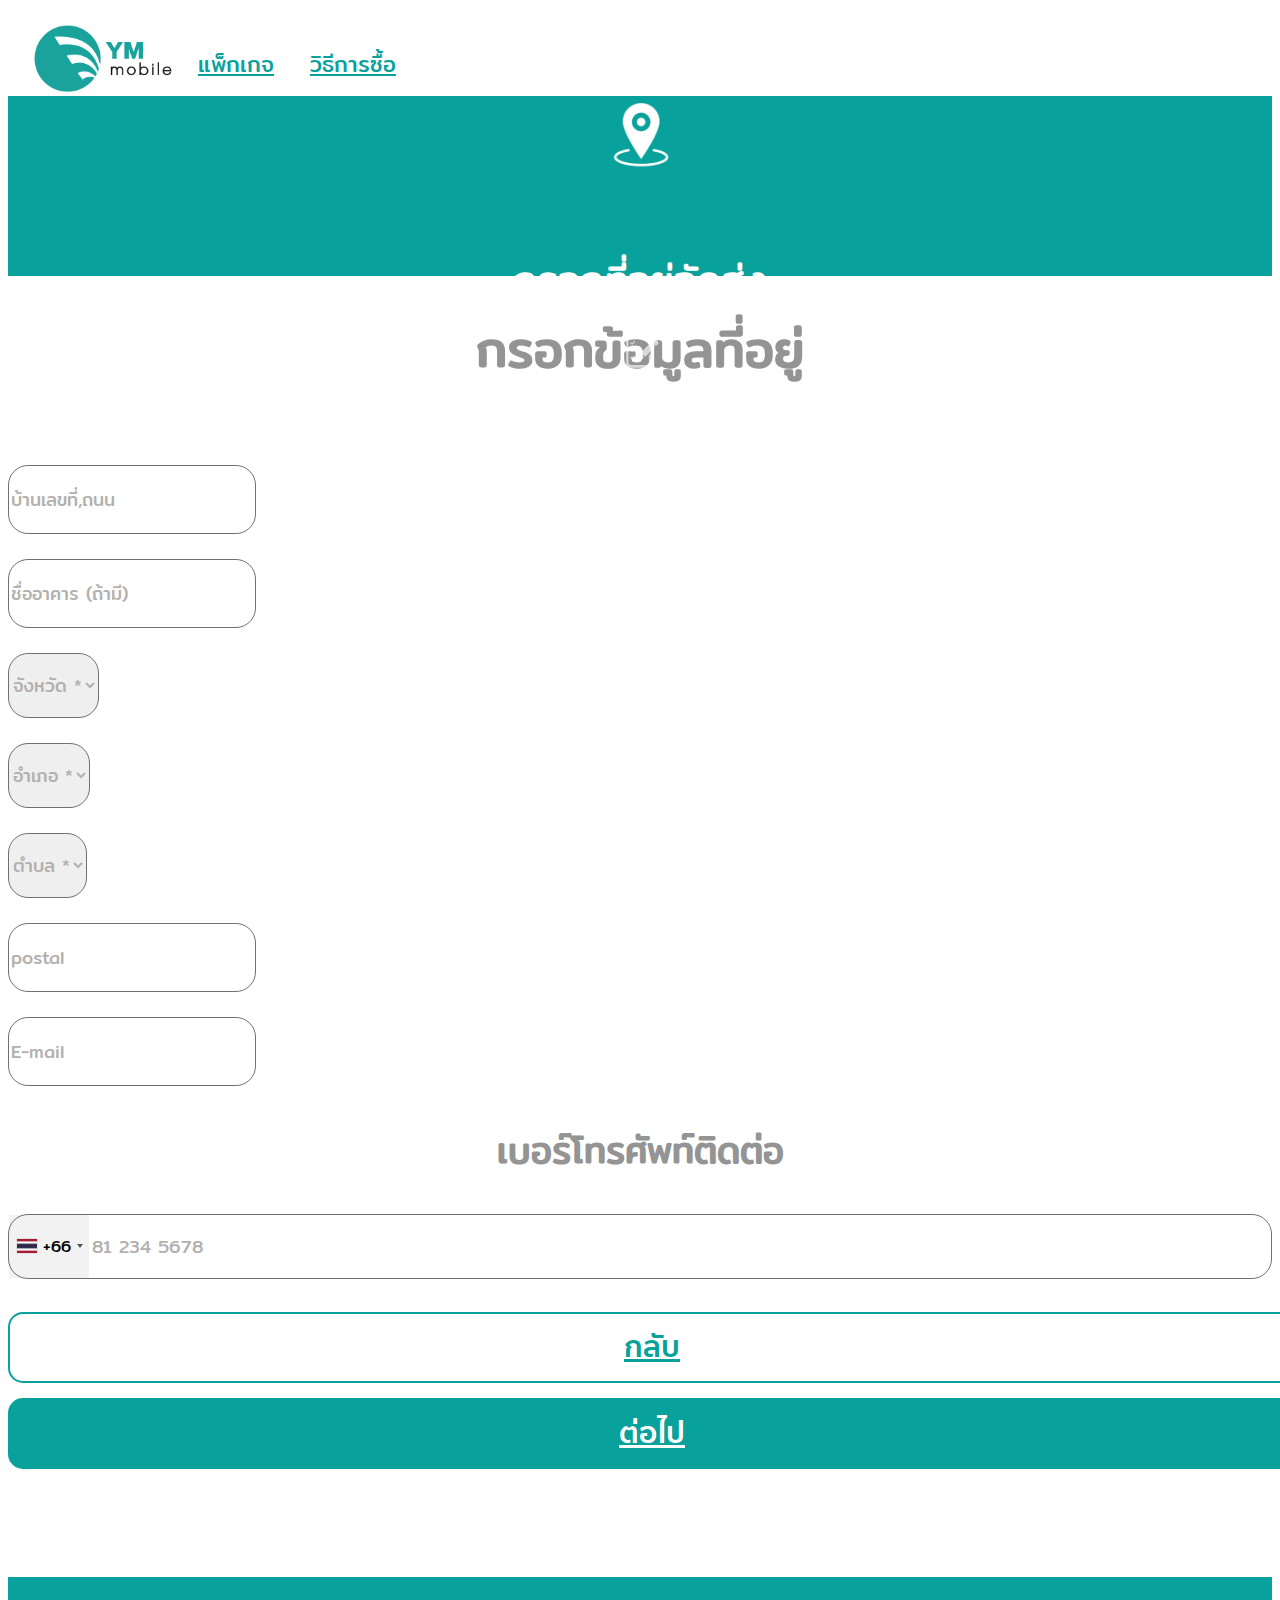
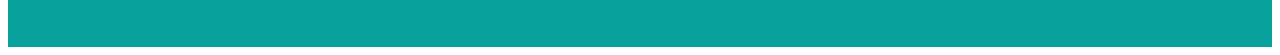
==== form-address.html @ 606b724e "12:53 AM 9/5/2020" ====
<!DOCTYPE html>
<html>
<head>
    <meta charset="utf-8">
    <meta http-equiv="X-UA-Compatible" content="IE=edge">
    <meta name="viewport" content="width=device-width, initial-scale=1">
    <link rel="stylesheet" href="https://stackpath.bootstrapcdn.com/bootstrap/4.5.0/css/bootstrap.min.css"
        integrity="sha384-9aIt2nRpC12Uk9gS9baDl411NQApFmC26EwAOH8WgZl5MYYxFfc+NcPb1dKGj7Sk" crossorigin="anonymous">
    <link href="css/main.css" rel="stylesheet" type="text/css" />  
    <!--  <link rel="shortcut icon" href="images/icon.ico" /> -->
    <link rel="icon" type="image/x-icon" href="images/iconx.png">
    <link rel="stylesheet" href="https://cdn.linearicons.com/free/1.0.0/icon-font.min.css">
    <link rel="stylesheet" href="https://pro.fontawesome.com/releases/v5.10.0/css/all.css" integrity="sha384-AYmEC3Yw5cVb3ZcuHtOA93w35dYTsvhLPVnYs9eStHfGJvOvKxVfELGroGkvsg+p" crossorigin="anonymous"/>
    <title> YM mobile </title> 
    <link href="css/lightslider.css" rel="stylesheet" type="text/css" />
    <link rel="stylesheet" href="css/intlTelInput.min.css">

</head>
<body>
    <header>
        <div class="col-12">
            <div class="row justify-content-center">
                <div class="col-lg-10 col-12 ">
                    <a href="index.html">
                        <img src="images/logo.png" class=" logo">
                    </a>
                    <div class="col incd">
                        <a href="#" >แพ็กเกจ</a>
                        <a href="#" >วิธีการซื้อ</a> 
                    </div>                 
                </div>
            </div>
        </div>
    </header> 

    <main>
        <section class="container-fliud tab-foxm">
            <div class="clearfix">&nbsp;</div> 
            <div class="col">
                <div class="row justify-content-center">
                    <div class="col-lg-10 col-12 ">
                        <div class="row justify-content-center status">
                            <div class="col-xl-2 col-3 none-xs active">
                                <img src="images/2-01.png">
                                <h4>กรอกที่อยู่จัดส่ง</h4>
                            </div>
                            <div class="col-xl-2 col-3 none-xs">
                                <img src="images/11-01.png">
                                <h4>สรุปการสั่งซื้อ</h4>
                            </div>
                            <div class="col-xl-2 col-3 none-xs">
                                <img src="images/p3w.png">
                                <h4>เลือกช่องทางชำระเงิน</h4>
                            </div>
                            <div class="col-xl-2 col-3 none-xs">
                                <img src="images/lock-w.png">
                                <h4>ตั้งรหัสผ่าน</h4>
                            </div>
                        </div>                     
                    </div>
                </div>
            </div>
            <div class="clearfix">&nbsp;</div> 
        </section>
        <section class="container-fliud "> 
            <div class="col">
                <div class="row justify-content-center">
                    <div class="col-xl-9 col-lg-10 col-11 ">
                        <div class="row justify-content-center foxm-address shadow">                            

                            <div class="col-xl-6 col-lg-9 col-12">
                                <div class="clearfix">&nbsp;</div> 

                                <h1>กรอกข้อมูลที่อยู่</h1> 
                                <div class="clearfix mb-x">&nbsp;</div> 
                                <form>
                                    <div class="form-group"> 
                                        <input 
                                            type="text" 
                                            class="form-control" 
                                            name="address" 
                                            placeholder="บ้านเลขที่,ถนน"
                                            />
                                    </div>
                                    <div class="form-group"> 
                                        <input 
                                            type="text" 
                                            class="form-control" 
                                            name="building" 
                                            placeholder="ชื่ออาคาร (ถ้ามี)"
                                            />
                                    </div>

                                    <div class="form-group"> 
                                        <select class="form-control" id="sel1">
                                            <option selected disabled>จังหวัด *</option>
                                            <option>1</option>
                                            <option>2</option>
                                            <option>3</option>
                                            <option>4</option>
                                        </select>
                                    </div>
                                    <div class="form-group"> 
                                        <select class="form-control" id="sel1">
                                            <option selected disabled>อำเภอ *</option>
                                            <option>1</option>
                                            <option>2</option>
                                            <option>3</option>
                                            <option>4</option>
                                        </select>
                                    </div>

                                    <div class="form-group"> 
                                        <select class="form-control" id="sel1">
                                            <option selected disabled>ตำบล *</option>
                                            <option>1</option>
                                            <option>2</option>
                                            <option>3</option>
                                            <option>4</option>
                                        </select>
                                    </div> 

                                    <div class="form-group"> 
                                        <input 
                                            type="text" 
                                            class="form-control tel-in" 
                                            name="xxxx" 
                                            placeholder="postal"
                                            maxlength="5" 
                                            />
                                    </div>
                                    <div class="form-group"> 
                                        <input 
                                            type="rmail" 
                                            class="form-control" 
                                            name="xxxx" 
                                            placeholder="E-mail"
                                            />
                                    </div>
                                    <h3>เบอร์โทรศัพท์ติดต่อ</h3>
                                    <div class="form-group"> 
                                        <input 
                                            type="text" 
                                            class="form-control tel-in" 
                                            name="phone"  
                                            id="phone" 
                                            style="width: 100%;" 
                                            />
                                    </div>
                                    <div class="clearfix mb-x">&nbsp;</div>  
                                    <div class="row justify-content-center">
                                        <div class="col-xl-10 col-12 text-center">
                                            <div class="row">
                                                <div class="col-xl-6 col-12">
                                                    <a href="#" class="btn-b">กลับ</a>
                                                </div>
                                                <div class="col-xl-6 col-12">
                                                    <a href="form2.html" class="btn-n">ต่อไป</a>
                                                </div>
                                            </div>
                                        </div>
                                    </div> 
                                </form>

                                <div class="clearfix mb-x">&nbsp;</div> 
                                <div class="clearfix">&nbsp;</div> 
                            </div>




                            <div class="clearfix">&nbsp;</div> 
                        </div>  


                        <div class="clearfix">&nbsp;</div> 
                        <div class="clearfix">&nbsp;</div>                    
                    </div>
                </div>
            </div>
            <div class="clearfix">&nbsp;</div> 
        </section>
    </main>
    <footer>
        
    </footer>
    <style type="text/css">
        /*.lSPager, .lSAction{
            display: none;
        }*/
        .lSAction > a {
            display: none;
        }
    </style>

    <script src="https://code.jquery.com/jquery-3.5.1.min.js"></script> 
    <script src="https://cdn.jsdelivr.net/npm/popper.js@1.16.0/dist/umd/popper.min.js"
        integrity="sha384-Q6E9RHvbIyZFJoft+2mJbHaEWldlvI9IOYy5n3zV9zzTtmI3UksdQRVvoxMfooAo"
        crossorigin="anonymous"></script>
    <script src="https://stackpath.bootstrapcdn.com/bootstrap/4.5.0/js/bootstrap.min.js"
        integrity="sha384-OgVRvuATP1z7JjHLkuOU7Xw704+h835Lr+6QL9UvYjZE3Ipu6Tp75j7Bh/kR0JKI"
        crossorigin="anonymous"></script>  
    <script src="js/lightslider.js"></script>
    <script src="js/intlTelInput.min.js"></script>
    <script type="text/javascript">
        $(document).ready(function() {
        
            var width = $(window).width();
            if (width<992) {
                $("#product").lightSlider({
                    item:1.3,
                    loop:true,
                    keyPress:true,
                });  
                $(".col-lg-12 .row").removeClass("row"); 
            } 
 
        });
        $(".tel-in").on("keypress keyup blur",function (event) {    
            $(this).val($(this).val().replace(/[^\d].+/, ""));
            if ((event.which < 48 || event.which > 57)) {
                event.preventDefault();
            }
        });  
        var input = document.querySelector("#phone");
        window.intlTelInput(input, {
          // allowDropdown: false,
          // autoHideDialCode: false,
          // autoPlaceholder: "off",
          // dropdownContainer: document.body,
          // excludeCountries: ["us"],
          // formatOnDisplay: false,
          // geoIpLookup: function(callback) {
          //   $.get("http://ipinfo.io", function() {}, "jsonp").always(function(resp) {
          //     var countryCode = (resp && resp.country) ? resp.country : "";
          //     callback(countryCode);
          //   });
          // },
          // hiddenInput: "full_number",
          // initialCountry: "auto",
          // localizedCountries: { 'de': 'Deutschland' },
          // nationalMode: false,
           onlyCountries: ['th','bn', 'kh', 'vn', 'my', 'la'],
          // placeholderNumberType: "MOBILE",
           preferredCountries: ['th'],
           separateDialCode: true,
          utilsScript: "js/utils.js",
        });
      </script>


</body>



</html>
---- css/main.css ----
@font-face{
  font-family: Mitr-Bold;
  src: url(../fonts/Mitr-Bold.ttf);
  font-style: normal;
  font-variant:initial;
} 
@font-face{
  font-family: Mitr-Light;
  src: url(../fonts/Mitr-Light.ttf);
  font-style: normal;
  font-variant:initial;
} 
@font-face{
  font-family: Mitr-Medium;
  src: url(../fonts/Mitr-Medium.ttf);
  font-style: normal;
  font-variant:initial;
} 
@font-face{
  font-family: Mitr-Regular;
  src: url(../fonts/Mitr-Regular.ttf);
  font-style: normal;
  font-variant:initial;
} 
@font-face{
  font-family: Mitr-SemiBold;
  src: url(../fonts/Mitr-SemiBold.ttf);
  font-style: normal;
  font-variant:initial;
} 
@font-face{
  font-family: BalooThambi2-SemiBold;
  src: url(../fonts/BalooThambi2-SemiBold.ttf);
  font-style: normal;
  font-variant:initial;
} 
@font-face{
  font-family: SukhumvitSet-Medium;
  src: url(../fonts/SukhumvitSet-Medium.ttf);
  font-style: normal;
  font-variant:initial;
} 
@font-face{
  font-family: SukhumvitSet-Bold;
  src: url(../fonts/SukhumvitSet-Bold.ttf);
  font-style: normal;
  font-variant:initial;
} 
@font-face{
  font-family: Linearicons-Free;
  src: url(../fonts/Linearicons-Free.ttf);
  font-style: normal;
  font-variant:initial;
} 


.carousel-fade .carousel-item {
 opacity: 0;
 transition-duration: .6s;
 transition-property: opacity;
}

.carousel-fade  .carousel-item.active,
.carousel-fade  .carousel-item-next.carousel-item-left,
.carousel-fade  .carousel-item-prev.carousel-item-right {
  opacity: 1;
}

.carousel-fade .active.carousel-item-left,
.carousel-fade  .active.carousel-item-right {
 opacity: 0;
}

.carousel-fade  .carousel-item-next,
.carousel-fade .carousel-item-prev,
.carousel-fade .carousel-item.active,
.carousel-fade .active.carousel-item-left,
.carousel-fade  .active.carousel-item-prev {
 transform: translateX(0);
 transform: translate3d(0, 0, 0);
}

/*html {
  scroll-behavior: smooth;
}*/
.none-pad{
  padding: 0px 0px 0px 0px !important;
} 
.none-pad-r{
  padding: 0px 5px 0px 0px !important;
} 
.none-right{
  margin-right: -15px;
} 
.none-left{
  margin-left: -15px;
} 

.dropdown:hover>.dropdown-menu {
  display: block;
}
 
.navbar-toggler-left .fa-bars{
  color: #fff !important;
}
@media only screen and (max-width: 991px) { /* MOBILE */
  .mb-x{
    display: none !important;
  }
  .none-xs{
    padding: 0px 0px 0px 0px !important;
  }   
}
@media only screen and (min-width: 992px) { /* PC */
  .pc-x{
    display: none !important;
  }  
}

 
a:hover{
  text-decoration: none;
}
/*.banner {
  height: 100vh;
}*/ 

 
header{
  background-color: #fff;
  padding: 15px;
  font-family: Mitr-Regular;
}

header .logo{
  width: 160px;
  float: left;
  margin-bottom: -15px;
  margin-top: -15px;
}
.menu-right .logout{
  color: #ff000a;
  font-family: Mitr-Regular;
}
.menu-right ul{
  list-style: none;
}
.menu-right ul li{
  display: inline-block;
}
.usx{
  border-right: 2px solid #a2a2a2;
}
header a{
  color: #09a19b;  
}
header a:hover{
  color: #348784;
}
header a.login{
  font-family: Mitr-Regular;
}
header a.login:before{
  content: ""; 
  background-repeat: no-repeat;  
  width: 18px;
  height: 21px;
  background-size: 18px 21px;
  position: absolute;
  margin-left: -25px;
  margin-top: 4px;
}
.sec2{
  background-color: #09a19b;
  text-align: center;
}
.sec2 img{
  width: 180px;
}
.sec2 h3{
  font-family: Mitr-Bold;
  color: #fff;
}
.sec2 h6{
  font-family: Mitr-Light;
  color: #fff;
  line-height: 25px;
}
.sec3{
  background-color: #f8f8f8; 
}
.sec3 h3{
  font-family: Mitr-Bold;
  color: #707070;
  line-height: 40px;
}
.sec3 h5{
  font-family: Mitr-Light;
  color: #707070;
  line-height: 25px;
  line-height: 30px;
}
.sec3 {
  background-color: #fff;
}
.sec4{
  background-image: url(../images/shutterstock_407008462.png);
  background-position: center center;
}
.box-p{
  background-color: #fff;
  border-radius: 30px;  
  text-align: center;
  border: 2px solid #e4e3df;
  margin-top: 60px; 
  margin-bottom: 15px;
} 
.box-p img{
  height: 55px;
}

.box-p h2{
  color: #09a19b;
  font-family: Mitr-Bold; 
  z-index: 999;
  text-transform: uppercase;
}
.box-p h3{
  color: #3b3c3d;
  font-family: Mitr-Bold;
  text-transform: uppercase;
}
.box-p h6{
  color: #abacad;
  font-family: Mitr-Light;
}

.btn-x{
  display: block;
  width: 100%;
  font-family: Mitr-Bold;
  background-color: #08a19c;
  border-radius:30px;
  color: #fff;
  padding: 8px; 
  border: 1px solid #f37e21;
}
.btn-x span{ 
  font-family: Mitr-Regular;
}
.box-p span.p{ 
  background-image: linear-gradient(to bottom, #f86464, #fa6e6e, #fc7777, #fd8181, #fe8a8a); 
  color: #fff; 
  text-align:  center;
  font-family: Mitr-Regular;
  position: absolute;
  right: 0;
  top: 0; 
  border-radius: 100%;
  /*z-index: -1;*/
}
.btn-x:hover{
  color: #fff;
  background-color: #348784;
}

footer{
  background-color: #09A19B;
  min-height: 70px;
}
body.login{
  min-height: 100vh;
  background-color: #09a19b; 
}
.f-login{
    
}
.f-login h1{
  color: #fff;
  font-family: Mitr-Regular;  
  text-align: center;
}

.f-login form label{
  color: #fff;
  font-family: Mitr-Regular;  
}
.f-login form input{
  font-family: Mitr-Regular;  
  width: 100%;
  color: #000;
  border: none; 
}
input:focus, textarea:focus, select:focus{
  outline: none;
}

.bt-log{  
  color: #fff;  
  text-align: center;  
  font-family: Mitr-Regular;  
  border: none;
  background-color: #19f0e7; 
}

.bt0{
  position: absolute; 
  transform: translate(-50%, -50%);
  background-image: linear-gradient(to bottom, #09a19b, #1d9a95, #28938f, #2f8d89, #358683);
  border-radius: 50px;
  color: #fff;
  font-family: Mitr-Bold;  
  border: 4px solid #fff;
}
.bt0:hover{ 
  color: #fff; 
  background-color: #09a19b;
}
body.home{
  min-height: 100vh;
  background-color: #f2f2f2; 
}
.box1{  
  padding-left: 0px;
}
.box1 ul{
  list-style: none;
  padding-left: 0px;
  margin-left: 0px;
  border-right: 2px solid #e8e8e8;
}
.box1 ul li{  
  background-image: linear-gradient(to right, #ffffff, #fbfbfb, #f6f6f6, #f2f2f2, #eeeeee);
  border-bottom: 2px solid #e8e8e8;
}
.box1 ul li.active{
  background-image: linear-gradient(to right, #07cfc7, #07cfc7, #07cfc7, #07cfc7, #07cfc7);
}
.box1 ul li a{
  padding: 18px;
  padding-left: 45px;
  display: block;
  color: #07cfc7;
  font-family: Mitr-Regular; 
  font-size: 18px;
  width: 100%;
  height: 100%;
}

.box1 ul li:nth-child(1) a:before{
  content: "";
  background-image: url(../images/p1.png);
  background-repeat: no-repeat;  
  width: 20px;
  height: 20px;
  background-size: 20px 20px;
  position: absolute;
  margin-left: -25px;
  margin-top: 2px;
}

.box1 ul li:nth-child(2) a:before{
  content: "";
  background-image: url(../images/p2.png);
  background-repeat: no-repeat;  
  width: 20px;
  height: 20px;
  background-size: 20px 20px;
  position: absolute;
  margin-left: -25px;
  margin-top: 2px;
}

.box1 ul li:nth-child(3) a:before{
  content: "";
  background-image: url(../images/p3.png);
  background-repeat: no-repeat;  
  width: 20px;
  height: 20px;
  background-size: 20px 20px;
  position: absolute;
  margin-left: -25px;
  margin-top: 2px;
}

.box1 ul li:nth-child(4) a:before{
  content: "";
  background-image: url(../images/p4.png);
  background-repeat: no-repeat;  
  width: 20px;
  height: 20px;
  background-size: 20px 20px;
  position: absolute;
  margin-left: -25px;
  margin-top: 2px;
}
.box1 ul li.active:nth-child(1) a:before{
  content: "";
  background-image: url(../images/p1w.png);
  background-repeat: no-repeat;  
  width: 20px;
  height: 20px;
  background-size: 20px 20px;
  position: absolute;
  margin-left: -25px;
  margin-top: 2px;
}
.box1 ul li.active:nth-child(2) a:before{
  content: "";
  background-image: url(../images/p2w.png);
  background-repeat: no-repeat;  
  width: 20px;
  height: 20px;
  background-size: 20px 20px;
  position: absolute;
  margin-left: -25px;
  margin-top: 2px;
}
.box1 ul li.active:nth-child(3) a:before{
  content: "";
  background-image: url(../images/p3w.png);
  background-repeat: no-repeat;  
  width: 20px;
  height: 20px;
  background-size: 20px 20px;
  position: absolute;
  margin-left: -25px;
  margin-top: 2px;
}
.box1 ul li.active:nth-child(4) a:before{
  content: "";
  background-image: url(../images/p4w.png);
  background-repeat: no-repeat;  
  width: 20px;
  height: 20px;
  background-size: 20px 20px;
  position: absolute;
  margin-left: -25px;
  margin-top: 2px;
}


.box1 ul li:hover:nth-child(1) a:before{
  content: "";
  background-image: url(../images/p1w.png);
  background-repeat: no-repeat;  
  width: 20px;
  height: 20px;
  background-size: 20px 20px;
  position: absolute;
  margin-left: -25px;
  margin-top: 2px;
}
.box1 ul li:hover:nth-child(2) a:before{
  content: "";
  background-image: url(../images/p2w.png);
  background-repeat: no-repeat;  
  width: 20px;
  height: 20px;
  background-size: 20px 20px;
  position: absolute;
  margin-left: -25px;
  margin-top: 2px;
}
.box1 ul li:hover:nth-child(3) a:before{
  content: "";
  background-image: url(../images/p3w.png);
  background-repeat: no-repeat;  
  width: 20px;
  height: 20px;
  background-size: 20px 20px;
  position: absolute;
  margin-left: -25px;
  margin-top: 2px;
}
.box1 ul li:hover:nth-child(4) a:before{
  content: "";
  background-image: url(../images/p4w.png);
  background-repeat: no-repeat;  
  width: 20px;
  height: 20px;
  background-size: 20px 20px;
  position: absolute;
  margin-left: -25px;
  margin-top: 2px;
}






.box1 ul li.active a{
  color: #ffff;
}
.box1 ul li:hover{
  background-image: linear-gradient(to right, #07cfc7, #07cfc7, #07cfc7, #07cfc7, #07cfc7);
}
.box1 ul li a{
  color: #07cfc7;
  font-family: Mitr-Regular; 
  font-size: 18px;
}
.box1 ul li:hover a{
  color: #ffff;
}



.box2{ 
  background-color: #fff; 
  padding-top: 15px;
}
.box2 h1{
  font-family: Mitr-Regular; 
  color: #afafaf;
  border-bottom: 1px solid #afafaf;
  padding-bottom: 15px;
  margin-bottom: 15px;
  padding-left: 30px;
}
.box2 h1.g{ 
  color: #09a19b;
  border-bottom: 1px solid #afafaf; 
}

.data1{
  margin-top: 30px;
  padding:15px;  
}
.data1 h4{
  font-family: Mitr-Light;
  color: #6081c4;
  font-size: 20px;
  border-bottom: 1px solid #6081c4;
  padding-bottom: 15px; 
}
.data1 h4 span{
  font-family: Mitr-Light;
  color: #9d9f9d;
  font-size: 16px; 
  float: right;
}
.data1 h5{
  font-family: Mitr-Light;
  color: #6081c4;
  font-size: 20px; 
  padding-top: 5px;
  padding-left: 90px;
}
.data1 h3{
  font-family: Mitr-Regular;
  color: #5e615e;
  font-size: 24px; 
  float: right;
  margin-top: -30px;
} 
.data1 p{ 
  background-color: #6081c4;
  border-radius: 100%;
  position: absolute;
  left: 0;
  top: 0;
  margin-top: 20px; 
  padding-top: 10px;
}
.data1 p img{ 
  margin: auto;
  display: block;
}


.data2{
  margin-top: 30px;
  padding:15px;
}
.data2 h4{
  font-family: Mitr-Light;
  color: #00c300;
  font-size: 20px;
  border-bottom: 1px solid #00c300;
  padding-bottom: 15px; 
}
.data2 h4 span{
  font-family: Mitr-Light;
  color: #9d9f9d;
  font-size: 16px; 
  float: right;
}
.data2 h5{
  font-family: Mitr-Light;
  color: #00c300;
  font-size: 20px; 
  padding-top: 5px;
  padding-left: 90px;
}
.data2 h3{
  font-family: Mitr-Regular;
  color: #5e615e;
  font-size: 24px; 
  float: right;
  margin-top: -30px;
}
.data2 p{ 
  background-color: #00c300;
  border-radius: 100%;
  position: absolute;
  left: 0;
  top: 0;
  margin-top: 20px; 
  padding-top: 10px;
}
.data2 p img{ 
  margin: auto;
  display: block;
}
 
.data3{
  margin-top: 30px;
  padding:15px;
}
.data3 h4{
  font-family: Mitr-Light;
  color: #ebeb16;
  font-size: 20px;
  border-bottom: 1px solid #ebeb16;
  padding-bottom: 15px; 
}
.data3 h4 span{
  font-family: Mitr-Light;
  color: #9d9f9d;
  font-size: 16px; 
  float: right;
}
.data3 h5{
  font-family: Mitr-Light;
  color: #ebeb16;
  font-size: 20px; 
  padding-top: 5px;
  padding-left: 90px;
}
.data3 h3{
  font-family: Mitr-Regular;
  color: #5e615e;
  font-size: 24px; 
  float: right;
  margin-top: -30px;
}
.data3 p{ 
  background-color: #ebeb16;
  border-radius: 100%;
  position: absolute;
  left: 0;
  top: 0;
  margin-top: 20px;
  padding-top: 10px;
}
.data3 p img{ 
  margin: auto;
  display: block;
}
 
@keyframes anix { 
  from { 
    transform:scale(1); 
    opacity:0 
  } 
  to { 
    transform: scale(1); 
    opacity:1 
  } 
}
 
.menu-mo{ 
  width: 100%;
  position: absolute;
  left: 0;
  top: 0;
  z-index: 999;
  background-color: #fff;
    margin-top: -15px;
  height: 100vh;
  background-color: rgba(255,255,255,.0);
  display: none;  }
.showx{
  display: block !important;
  animation: anix .8s; 
  animation-fill-mode: both; 
}
.menu-mo ul{
  list-style: none;
  margin-left: 0px;
  padding-left: 0px;
  margin-bottom: 0px;
  width: 300px;
  border:1px solid #e3e3e3;
  border-bottom: none;

}
.menu-mo ul li{
  border-bottom: 1px solid #e8e8e8;
  background-image: linear-gradient(to right, #ffffff, #fbfbfb, #f6f6f6, #f2f2f2, #eeeeee);
}
.menu-mo ul li a{ 
  padding-left: 15px;
  display: block;
  padding: 15px;
  color: #07cfc7;
}
.menu-mo ul li a img{
  width: 20px; 
}


.fa-caret-down{ 
  display: block;
  color: #09a19b;
  font-size: 50px;
  position: absolute;
  margin-left: 260px;
  top: 0;
  margin-top: 15px;
  transform: rotate(90deg);
}


.btn-package{
  background-image: linear-gradient(to bottom, #13c0ba, #13c0ba, #13c0ba, #13c0ba, #13c0ba, #12beb8, #12bcb6, #11bab4, #0fb5af, #0db1ab, #0baca6, #09a8a2);
  padding: 14px 40px;
  font-family: Mitr-Regular;
  color: #fff; 
   
}
.btn-package:hover{ 
  color: #fff;
}
.btn-packa{
  background-color: #ffffff;
  border:1px solid #09A19B;
  padding: 14px 40px;
  font-family: Mitr-Regular;
  color: #09A19B; 
  border-radius: 12px;
}
.btn-packa:hover{ 
  background-color: #09A19B;
  color: #fff;
}
.package .col.body{
  padding: 15px 15px 30px 30px;
  /*border-bottom: 1px solid #dcdcdc;*/
}
.package .col.body h4{
  font-family: Mitr-Regular;
  color: #abacad; 
}
.package .col.body h4 span{
  float: right;
  color: #3b3c3d; 
  text-transform: uppercase;
}

.package .col.body h4 span.p1{
  color: #08a19c; 
  padding-bottom: 0px;
  line-height: 30px;
}

.package .col.f h3{
  font-family: Mitr-Bold;
  color: #08a19c;   
  text-transform: uppercase;
}
.package .col.f h3 span{
  float: right;
  color: #08a19c;
  text-transform: uppercase;
}


.package .col.body:nth-child(1) h4:before{ 
  background-image: url(../images/pg3-01.png); 
}

.package .col.body:nth-child(2) h4:before{ 
  background-image: url(../images/4g-01.png); 
}

.package .col.body:nth-child(3) h4:before{ 
  background-image: url(../images/call-01.png); 
}
.point .colx h3{
  color: #09a19b; 
  font-family: Mitr-Regular;
}
.point h5{  
  color: #09a19b;   
  font-family: Mitr-Regular;
}

.pay .pay1{
  font-family: Mitr-Regular;
  color: #09a19b; 
}
.pay .pay2{
  font-family: Mitr-Bold;
  color: #09a19b; 
}

.pay .pay1 h4{
  padding-left: 20px;
}

.pay .pay1 h5{
  color: #3B3C3D;
}

.payment .col-12 .py{  
  padding: 10px;
  color: #000000;
  font-size: 12px;
  border-radius: 12px;
  cursor: pointer;
  display: block;
  margin: auto;
}
.payment .col-12 .py div{
  font-family: Mitr-Regular;  
} 
.payment .col-12 .py.active,.payment .col-12 .py:hover{
  background-color: #09a19b; 
  color: #ffffff;
}
.payment .col-12 .py input{
  opacity: 0;
}
.pay-list h2{
  color: #000000;
  font-family: Mitr-Light;  
  border-bottom: 1px solid #DCDCDC;
  padding: 15px 15px 25px;  
}
.pay-list h2 span{
  float: right;
  color: #08A19C;
  font-family: Mitr-Medium; 
}
.pay-list h2.gb{
  color: #08A19C;
  font-family: Mitr-Regular;  
}
.pay-list h2.gb span{
  font-family: Mitr-Regular;  
  color: #08A19C;
}


.h1c{
  text-align: center;
  font-family: Mitr-SemiBold;
  color: #3B3C3D; 
}
.numberx h2{
  font-family: Mitr-Regular;  
  color: #3B3C3D;
  text-align: center;  
}
.numberx h4{
  font-family: Mitr-Light;
  color: #B6B6B6;
  text-align: center; 
} 
.numberx .inx{ 
  border: 2px solid #BCBCBC; 
  font-family: Mitr-Regular; 
  width: 100%; 
  text-align: center;
  letter-spacing: 10px;
  color: #3B3C3D;
  margin: auto;
  display: block;
}
.numberx .inx::placeholder { 
  letter-spacing: 0px !important;
  font-size: 20px;
}
.choose-number{
  text-align: center;
}
.choose-number a{
  text-align: center;
  color: #837E7E;
  font-family: Mitr-Light;
}
.choose-number a h5{
  font-size: 17px;
  margin-top: 15px;
}
.choose-number img{
  width: 84px;
  height: 84px;
}


.my-pack{
  background-color: #F7F7F7; 
  padding: 30px;
}
.my-pack h1{
  color: #4CB1B9;
  font-family: BalooThambi2-SemiBold;
  font-size: 54px;
}
.my-pack p{
  color: #4CB1B9;
  font-family: Mitr-Medium;   
  position: absolute;
  right: 0;
  top: 0;
  margin-top: 90px;
  margin-right: 30px;
  font-size: 54px;
}
.my-pack h2{
  color: #fff;
  font-family: Mitr-Regular;
}
.my-pack h3{
  color: #3B3C3D;
  font-family: Mitr-SemiBold;
  font-size: 40px;
}
.my-pack h4{
  color: #3B3C3D;
  font-family: Mitr-Regular;
  font-size: 28px;
}
.my-pack h5{
  color: #3B3C3D;
  font-family: Mitr-Regular;
  font-size: 23px;
}
.my-pack h5 img{
  height: 35px;  
  margin-right: 5px;
}
.my-pack h6 a{
  color: #4CB1B9;
  font-family: Mitr-Regular;
  font-size: 21px;
}
.get-pack{
  display: block;
  width: 100%;
  background-color: #4CB1B9;
  text-align: center;
  color: #fff;
  font-family: Mitr-Regular; 
}
.get-pack:hover{ 
  background-color: #09a19b; 
  color: #fff; 
}
.sel-num{
  background-color: #F7F7F7; 
}
.sel-num h2{
  color: #3B3C3D;  
  font-family: Mitr-Regular;
  text-align: center;
  font-size: 43px;
  padding-top: 30px;
  padding-bottom: 30px;
}
.sel-num>.row .nx{
  font-family: SukhumvitSet-Medium; 
  text-align: center;
  
  background-color: #FFFFFF;
  border-radius: 30px;
  margin-bottom: 30px;
  cursor: pointer;
}
.sel-num>.row .nx:hover ,.sel-num>.row .nx.active{ 
  background-color: #4CB1B9;
  color: #fff;
}
.box-gg{
  background-color: #fff; 
  padding-top: 20px;
  padding-bottom: 20px;
}

.box-gg h3{
  color: #4CB1B9;
  font-family: Mitr-SemiBold;
  font-size: 30px;
}
.box-gg h4{
  color: #3B3C3D;
  font-family: Mitr-Regular;
  font-size: 20px !important;
}
.box-gg h5{
  color: #3B3C3D;
  font-family: Mitr-Regular;
  font-size: 14px;
}
.box-gg h5 img{
  height: 25px;  
  margin-right: 5px;
}
.tab-foxm{
  background-color: #09a19b; 
}
.tab-foxm2{
  background-color: #09a19b; 
}

.status div{
  font-family: Mitr-Light;
  color: #fff; 
  text-align: center;
  opacity: .65;
} 
/*.status div:nth-child(1) img{
  width: 70px;
}
.status div:nth-child(2) img{
  width: 60px;
}
.status div:nth-child(3) img{
  width: 60px;
}
.status div:nth-child(4) img{
  width: 40px;
  margin-bottom: 25px;
}
*/

.status div.active{ 
  font-size: 30px; 
  opacity: 1;  
}

.status div.active img{
  height: 70px; 
}

.foxm-address{
  background-color: #fff; 
}

.foxm-address h1{
  color: #949494;
  text-align: center;
  font-family: Mitr-Regular; 
}
.foxm-address2 h1{
  color: #949494;
  text-align: center;
  font-family: Mitr-Regular; 
}
.foxm-address h3{
  color: #949494;
  text-align: center;
  font-family: Mitr-Regular; 
}
.foxm-address2 h3{
  color: #949494; 
  font-family: Mitr-Regular; 
}
.foxm-address2 h5{
  color: #949494; 
  font-family: Mitr-Regular; 
  text-align: center;
}
.foxm-address2 h6{
  color: #949494; 
  font-family: Mitr-Regular; 
  text-align: center;
}
.foxm-address .form-group{
  margin-top: 25px;
}
.foxm-address2 .form-group{
  margin-top: 25px;
}
.foxm-address2 .form-group label{
  font-family: Mitr-Regular; 
  font-size: 30px;
  color: #B3B0AE;
}
.foxm-address .form-control{
  font-family: Mitr-Regular;
  border-radius: 20px;
  border: 1px solid #707070;
  height: 65px;
  color: #B3B0AE;
  font-size: 18px;
}
.btn-sex{
  width: 100%;
  height: 65px;
  text-align: center;
  font-family: Mitr-Regular;
  color: #B3B0AE;
  border-radius: 5px;
  border: 1px solid #707070;
  display: block;
  padding: 20px;
}
.btn-sex.active{
  background-color: #707070;
  color: #fff;
}
.sex-box input{
  opacity: 0;
}
.btn-sex{ 
  margin-top: -23px;
  cursor: pointer;
}
.btn-sex:hover{
  background-color: #707070;
  color: #fff !important;
}
.foxm-address2 .form-control{
  font-family: Mitr-Regular;
  border-radius: 5px;
  border: 1px solid #707070;
  height: 65px;
  color: #B3B0AE;
  font-size: 18px;
}

.foxm-address .form-control::placeholder {
  font-family: Mitr-Regular;
  font-size: 18px;
  color: #B3B0AE;
}
.foxm-address2 .form-control::placeholder {
  font-family: Mitr-Regular;
  font-size: 18px;
  color: #B3B0AE;
}
.foxm-address .form-control.call{
  font-family: Mitr-Regular;
  border-radius: 20px;
  border: 1px solid #707070;
  height: 65px;
  color: #B3B0AE;
  font-size: 18px;
}
.iti.iti--allow-dropdown{
  width: 100%;
}
.iti__selected-flag{
  font-family: Mitr-Regular;
}

.btn-b{
  font-family: SukhumvitSet-Bold;
  border-radius: 15px;
  border: 2px solid #09A19B;
  background-color: #fff; 
  text-align: center;
  color: #09A19B;
  display: block;
  width: 100%;
  margin-top: 15px;
}
.btn-n{
  font-family: SukhumvitSet-Bold;
  border-radius: 15px;
  border: 2px solid #09A19B;
  background-color: #09A19B; 
  text-align: center;
  color: #fff;
  display: block;
  width: 100%;  
  margin-top: 15px;
}
.btn-b:hover{  
  color: #09A19B; 
}
.btn-n:hover{  
  color: #fff; 
}
.foxm-address2 .upload{
  background-color: #F6F6F6;
  padding: 10px; 
}
.foxm-address2 .file-upload{
  opacity: 0;
}
label.btn-upload{
  font-family: SukhumvitSet-Bold;
  border-radius: 15px;
  border: 2px solid #09A19B;
  background-color: #fff; 
  text-align: center;
  color: #09A19B;
  display: block;
  width: 100%;
  margin-top: 15px;
  padding: 10px;
  cursor: pointer;
}
label.btn-upload:hover{  
  color: #09A19B; 
}
.btn-upload img{  
  height: 30px; 
  margin-right: 30px;
}

.preview { 
  position: relative; 
  display: block;
  margin: auto; 
}
.preview > div {
  width: 100%;
  height: 100%; 
  background-size: cover;
  background-repeat: no-repeat;
  background-position: center;
}
.preview2 { 
  position: relative; 
  display: block;
  margin: auto; 
}
.preview2 > div {
  width: 100%;
  height: 100%; 
  background-size: cover;
  background-repeat: no-repeat;
  background-position: center;
}

@media only screen and (max-width: 991px) { /* MOBILE */
  .incd{
    margin-top: -10px;
  }
  .sec2 h3{
    font-size: 18px;
  }
  .sec2 h6{
    font-size: 14px;
    padding: 0px 15px;
  }
  .sec2 img{
    width: 120px;
  }
  .lslide .col-12 .box-p{
    height: 360px;
    transform:scale(0.7); 
    margin-top: 50px; 
    margin-right: 100px;  
    transform-origin: 20% 40%;
    width: 290px;
  }
  .lslide.active .col-12 .box-p{
    width: 270px;
    height: 350px;
    margin-top: 45px;
    transform:scale(1);   
  }
  .box-p{ 
    max-width: 390px; 
    padding: 30px 15px;
  }
  #product .col-12{
    padding: 10px !important;
  }
  .box-p h2{ 
    font-size: 26px; 
  }
  .box-p h3{ 
    font-size: 20px; 
  }
  .box-p h6{ 
    font-size: 14px; 
  }
  .btn-x{ 
    font-size: 22px; 
  }
  .btn-x span{
    font-size: 12px; 
  }
  .box-p span.p{  
    font-size: 8px; 
    padding: 12px 10px; 
    margin-top: 15px;
    margin-right: 10px; 
  }
  .sec3 h3{
    font-size: 22px;
    text-align: center;
  }
  .sec3 h5{
    font-size: 16px;
    text-align: center;
  }
  header .col-12{
    padding-left: 0px;
    padding-right: 0px;
  }
  header .logo{
    width: 90px;
  }
  header a{ 
    padding-left: 5px;
    padding-right: 5px;
    font-size: 16px;   
  }
  header a.login{ 
    padding-left: 5px;
    padding-right: 15px;
    float: right; 
    font-size: 14px; 
  }
  header a.login:before{ 
    font-size: 16px;
    border-left: 2px solid #a2a2a2;
    padding-left: 30px;
  }
  .bt0{ 
    left: 26%;
    top: 65%; 
    font-size: 18px; 
    padding: 6px 50px;
  }
  .f-login h1{
    font-size: 24px;
  } 
  .f-login form{
    text-align: center;
  }
  .f-login form label{ 
    font-size: 14px;
    text-align: center;
  }
  .f-login form input{
    font-family: Mitr-Regular;  
    height: 40px;  
    border-radius: 8px;
    font-size: 16px;
    padding-left: 15px;
  }
  .bt-log{   
    font-size: 22px;
    width: 100%;
    text-align: center;
    padding: 8px;
    border-radius: 12px;
  }
  .f-login img{
    max-width: 220px;

  }
  .box2 h1{
    padding-left: 15px;
    font-size: 30px;
  }
  .box2{  
    padding: 30px 10px; 
  }
  .data1 p{
    width: 65px;
    height: 65px;  
    margin-left: 5px;
  }
  .data1 p img{
    width: 30px; 
    margin-top: 5px;
  }
  .data2 p{
    width: 65px;
    height: 65px;  
    margin-left: 5px;
  }
  .data2 p img{
    width: 30px; 
    margin-top: 5px; 
  }
  .data3 p{
    width: 65px;
    height: 65px;  
    margin-left: 5px;
  }
  .data3 p img{
    width: 30px; 
    margin-top: 5px;
  }
  .data1 h4{ 
    padding-left: 60px;
    font-size: 16px;
  }
  .data2 h4{ 
    padding-left: 60px;
    font-size: 16px;
  }
  .data3 h4{ 
    padding-left: 60px;
    font-size: 16px;
  }
  .data1 h4 span{ 
    font-size: 12px;
  }
  .data2 h4 span{ 
    font-size: 12px;
  }
  .data3 h4 span{ 
    font-size: 12px;
  }
  .data1 h5{ 
    padding-left: 60px;
    font-size: 14px;
  }
  .data2 h5{ 
    padding-left: 60px;
    font-size: 14px;
  }
  .data3 h5{ 
    padding-left: 60px;
    font-size: 14px;
  }
  .data1 h3{ 
    font-size: 16px;
  }
  .data2 h3{ 
    font-size: 16px;
  }
  .data3 h3{ 
    font-size: 16px;
  }
  .menu-right .logout:before{
    content: "\e80f";
    font-family: Linearicons-Free;
    padding-right: 5px; 
  }
  .menu-right{
    position: absolute;
    right: 0;
    top: 0;    
    margin-right: 15px;
  }
  .menu-right .logout{  
    margin-top: 5px;
  }
  .fa-bars{
    color: #09a19b;
    font-size: 30px;
    padding-right: 15px;
    padding-left: 15px; 
    border-right: 2px solid #cbcbcb; 
  }
  body.home header{
    height: 120px; 
  } 
  .user-mo{
    background-color: #09a19b;    
    padding-top: 10px;
    padding-bottom: 10px;
    margin-top: 10px;
  }
  .user-mo a{
    display: block;
    padding: 10px;
    color: #fff;
    font-size: 13px;
    text-align: center;
  }
  .rvb{
    border-right: 1px solid #fff;
  }
  .btn-package{  
    font-size: 20px;    
    border-radius: 8px;
    display: block;
  }
  .btn-packa{  
    font-size: 20px;  
    display: block;  
  }
  .package .col.body h4:before{
    content: ""; 
    background-repeat: no-repeat;  
    width: 40px;
    height: 40px;
    background-size: 40px auto;
    position: absolute; 
    margin-left: -50px;
  }
  .package .col.body h4{ 
    padding-left: 15px; 
    height: 30px;
    font-size: 16px;
  }
  .package .col.body h4 span{ 
    font-size: 20px; 
  }
  .package .col.body h4 span.p1{ 
    font-size: 22px; 
  }
  .package .col.body:nth-child(1) h4{ 
    line-height: 45px;
  }
  .package .col.body:nth-child(2) h4 span{ 
    line-height: 15px;
  }
  .package .col.body:nth-child(3) h4{ 
    line-height: 45px;
  }
  .package .col.f h3{  
    font-size: 24px; 
  }
  .package .col.f{
    text-align: center;
    padding: 15px 5px 30px 5px; 
  }

  .point .colx p.stx{ 
    background-color: #ebeb16;
    width: 50px;
    height: 50px;
    border-radius: 100%; 
    float: left;
    margin-top: -10px; 
    margin-left: 50px;
  }
  .point .colx p.stx img{ 
    width: 35px;
    margin: auto;
    display: block;
    padding-top: 7px;
  }
  .point .colx h3{   
  }
  .point .colx h3 span{  
    text-align: center;
    color: #5e615e;
    padding-left: 25px;
  }
  .f-login h1:before{
    content: ""; 
    background-repeat: no-repeat;  
    width: 18px;
    height: 21px;
    background-size: 18px 21px;
    position: absolute;
    margin-left: -25px;
    margin-top: 2px;
    background-image: url(../images/lock-w.png); 
  }

  .pay .pay2{
    font-size: 53px; 
    text-align: center;
  }
  .pay .pay1 p{
    font-size: 44px;
    text-align: right;
    margin-top: -10px;
  }
  .pay .pay1 h5 img{
    width: 20px;
  }
  .pay .pay1 h2{
    font-size: 24px;
  }
  .pay .pay1 h4{
    font-size: 18px;
  }
  .pay .pay1 h5{
    font-size: 14px;
  }
  .pay .pay2{
    font-size: 42px;
    line-height: 100px;
  } 

  .payment .col-12 .py{  
    border: 2px solid #DDDDDD;
    width: 100%;
    margin-bottom: 30px; 
  }
  .payment .row .col-12 .py img{ 
    height: 50px;
  }
  .payment .col-12 .py div{ 
    position: absolute;
    top: 0;
    left: 0; 
    margin-top: 27px;
    margin-left: 90px;
  }
  .payment .col-12 .py div p{ 
    text-align: left; 
  }
  .payment .col-12 .py div{ 
    font-size: 14px;  
  } 

  .pay-list h2{ 
    font-size: 27px;
  }
  .pay-list h2 span{ 
    font-size: 30px;
  }

  .sel-num>.row .nx{ 
    font-size: 19px; 
    height: 45px;
    padding-top: 10px;
  }
  .h1c{ 
    font-size: 41px;
  }
  .numberx h2{ 
    font-size: 24px;
  }
  .numberx h4{ 
    font-size: 14px;
  } 
  .numberx .inx{
    height: 60px; 
    font-size: 30px; 
  }
  .box-gg{
    display: block;
  }
  .get-pack{ 
    padding: 10px;
    font-size:24px;
    margin-top: 25px;
  }
  .btn-b{ 
    font-size: 22px;  
    padding: 10px; 
  }
  .btn-n{ 
    font-size: 22px;
    padding: 10px; 
  }
  .status div h4{ 
    font-size: 10px; 
  }
  .status img{
    height: 25px; 
  }
  .status div.active{  
    transform:scale(1); 
  }
  .tab-foxm{ 
    height: 180px;
  }
  .tab-foxm2{ 
    height: 150px;
  }
  .foxm-address{ 
    margin-top: -50px;
  }
  .foxm-address h1{ 
    font-size: 36px;
  }
  .foxm-address h3{ 
    font-size: 20px;
  }
  .foxm-address2 h3{ 
    font-size: 20px;
  }
  .foxm-address2 h1{ 
    font-size: 36px;
  }
  .foxm-address2 h5{
    font-size: 18px;
  }
  .foxm-address2 h6{
    font-size: 30px;
    margin-top: 15px;
  }
  .btn-upload{
    font-size: 16px;
  }
  .foxm-address2 .upload{ 
    border: none;
  }
  .preview {
    width: 100%;
    height: 188px; 
  } 
  .preview2 {
    width: 100%;
    height: 188px; 
  }
}
@media only screen and (min-width: 992px) { /* PC */
  .incd{
    margin-top: -10px;
  }
  .box-p{ 
    max-width: 390px; 
    padding: 50px 30px;
  }
  ul#product{
    list-style: none;    
  }
  #product li{
    width: 33%;
    display: inline-block;
  }
  .box-p h2{ 
    font-size: 40px; 
  }
  .btn-x{ 
    font-size: 36px; 
  }
  .btn-x span{
    font-size: 16px; 
  }
  .box-p span.p{  
    font-size: 12px; 
    padding: 15px 13px; 
    margin-top: 20px;
    margin-right: 20px; 
  }
  header a{ 
    padding-left: 15px;
    padding-right: 15px;
    font-size: 22px;
  }
  header a.login{ 
    padding-left: 15px;
    padding-right: 15px;
    float: right; 
  }
  header a.login:before{ 
    font-size: 20px;
  }
  .bt0{ 
    left: 25%;
    top: 80%; 
    font-size: 28px; 
    padding: 8px 70px;
  }
  .f-login form label{ 
    font-size: 20px;
    padding-left: 30px; 
  }
  .f-login form input{ 
    height: 60px;  
    border-radius: 30px;
    font-size: 18px;
    padding-left: 45px;
  }
  .bt-log{   
    font-size: 30px;
    width: 220px;
    padding: 12px;
    border-radius: 30px;
  }
  .box2{  
    padding: 30px; 
  }
  .data1 p{
    width: 80px;
    height: 80px; 
    margin-left: 15px;
  }
  .data1 p img{
    width: 35px; 
    margin-top: 10px;
  }
  .data2 p{
    width: 80px;
    height: 80px;  
    margin-left: 15px;
  }
  .data2 p img{
    width: 35px; 
    margin-top: 10px;
  }
  .data3 p{
    width: 80px;
    height: 80px;  
    margin-left: 15px;
  }
  .data3 p img{
    width: 45px; 
    margin-top: 10px;
  }
  .data1 h4{ 
    padding-left: 90px;
  }
  .data2 h4{ 
    padding-left: 90px;
  }
  .data3 h4{ 
    padding-left: 90px;
  }

  .btn-package{  
    font-size: 30px;
    border-radius: 30px; 
    display: block;
    margin: auto;
    width: 372px; 
  }
  .btn-packa{  
    font-size: 30px;  
    display: block;
    margin: auto;
    width: 372px; 
  }
  .package .col.body h4:before{
    content: ""; 
    background-repeat: no-repeat;  
    width: 60px;
    height: 60px;
    background-size: 60px auto;
    position: absolute; 
    margin-left: -80px;
  }
  .package .col.body h4{ 
    padding-left: 70px;
    line-height: 50px;
    height: 40px;
  }
  .package .col.body h4 span{ 
    font-size: 36px; 
  }
  .package .col.body h4 span.p1{ 
    font-size: 48px; 
  }
  .package .col.f h3{  
    font-size: 48px; 
  }
  .package .col.f{
    padding: 15px 15px 30px 30px; 
  }

  .point{
    min-height: 400px;
  }
  .point .colx p.stx{ 
    background-color: #ebeb16;
    width: 50px;
    height: 50px;
    border-radius: 100%; 
    float: left;
    margin-top: -10px;
    margin-right: 25px;
  }
  .point .colx p.stx img{ 
    width: 35px;
    margin: auto;
    display: block;
    padding-top: 7px;
  }
  .point .colx h3:before{
    content: ""; 
    background-repeat: no-repeat;  
    width: 60px;
    height: 60px;
    background-size: 60px auto;
    position: absolute;  
    margin-left: -60px;
    margin-top: -15px;
  }
  .point .colx h3:before{ 
    background-image: url(../images/gift-01.png); 
  }
  .point .colx h3 span{ 
    float: right;
    color: #5e615e;
    padding-left: 25px;
  }

  header a.login:before{ 
    background-image: url(../images/lock.png); 
  }
  .f-login h1:before{
    content: ""; 
    background-repeat: no-repeat;  
    width: 35px;
    height: 42px;
    background-size: 35px 42px;
    position: absolute;
    margin-left: -45px;
    margin-top: 2px;
    background-image: url(../images/lock-w.png); 
  }

  .pay .pay2{
    font-size: 53px;
    text-align: right;  
    line-height: 180px;
  }
  .pay .pay1 p{
    text-align: center;
    font-size: 80px;;
  }
  .pay .pay1 h5 img{
    width: 40px;
  }

  .payment .row .col-12:nth-child(1) .py img{
    width: 95px;
  }
  .payment .row .col-12:nth-child(2) .py img{
    width: 75px;
  }
  .payment .row .col-12:nth-child(3) .py img{
    width: 87px;
  }
  .payment .row .col-12:nth-child(4) .py img{
    width: 78px;
  }
  .payment .col-12 .py{ 
    border: 2px solid #DDDDDD;  
    width: 153px; 
    height: 138px;
    text-align: center;
  }
  .payment .col-12 .py div{ 
    position: absolute;
    bottom: 0;
    left: 0;
    width: 100%;
    margin-bottom: 10px;
  }
  .payment .col-12 .py div p{
    width: 100%;
    display: block;
    margin: auto;
    text-align: center; 
  }
  .payment .col-12 .py div{ 
    font-size: 13px;  
  }  

  .pay-list h2{ 
    font-size: 37px;
  }
  .pay-list h2 span{ 
    font-size: 50px;
  }
  .sel-num>.row .nx{ 
    font-size: 29px; 
    height: 65px;
    padding-top: 15px;
  }
  .h1c{ 
    font-size: 61px;
  }
  .numberx h2{ 
    font-size: 24px;
  }
  .numberx h4{ 
    font-size: 14px;
  } 
  .numberx .inx{
    height: 80px; 
    font-size: 40px; 
  }
  .get-pack{ 
    padding: 20px;
    font-size:30px;
  }
  .btn-b{ 
    font-size: 30px;  
    padding: 10px; 
  }
  .btn-n{ 
    font-size: 30px;
    padding: 10px; 
  }
  .status div{ 
    font-size: 30px; 
  }
  .status img{
    height: 50px; 
  }
  .status div.active{  
    transform:scale(1.3); 
  }
  .tab-foxm{ 
    height: 280px;
  }
  .tab-foxm2{ 
    height: 220px;
  }
  .foxm-address{ 
    margin-top: -100px;
  }
  .foxm-address h1{
    margin-top: 15px;
    font-size: 50px;
  }
  .foxm-address h3{ 
    font-size: 36px;
  }
  .foxm-address2 h3{ 
    font-size: 36px;
  }
  .foxm-address2 h1{
    margin-top: 15px;
    font-size: 50px;
  }
  .foxm-address2 h5{
    font-size: 22px;
  }
  .foxm-address2 h6{
    font-size: 16px;
  }
  .btn-upload{
    font-size: 30px;
  }
  .foxm-address2 .upload{ 
    border: 1px solid #707070;
  }
  .preview {
    width: 80%;
    height: 288px; 
  } 
  .preview2 {
    width: 80%;
    height: 288px; 
  }
}
 


/*
09a19b
707070
348784
*/
---- css/lightslider.css ----
/*! lightslider - v1.1.6 - 2016-10-25
* https://github.com/sachinchoolur/lightslider
* Copyright (c) 2016 Sachin N; Licensed MIT */
/*! lightslider - v1.1.3 - 2015-04-14
* https://github.com/sachinchoolur/lightslider
* Copyright (c) 2015 Sachin N; Licensed MIT */
/** /!!! core css Should not edit !!!/**/ 

.lSSlideOuter {
    overflow: hidden;
    -webkit-touch-callout: none;
    -webkit-user-select: none;
    -khtml-user-select: none;
    -moz-user-select: none;
    -ms-user-select: none;
    user-select: none
}
.lightSlider:before, .lightSlider:after {
    content: " ";
    display: table;
}
.lightSlider {
    overflow: hidden;
    margin: 0;
}
.lSSlideWrapper {
    max-width: 100%;
    overflow: hidden;
    position: relative;
}
.lSSlideWrapper > .lightSlider:after {
    clear: both;
}
.lSSlideWrapper .lSSlide {
    -webkit-transform: translate(0px, 0px);
    -ms-transform: translate(0px, 0px);
    transform: translate(0px, 0px);
    -webkit-transition: all 1s;
    -webkit-transition-property: -webkit-transform,height;
    -moz-transition-property: -moz-transform,height;
    transition-property: transform,height;
    -webkit-transition-duration: inherit !important;
    transition-duration: inherit !important;
    -webkit-transition-timing-function: inherit !important;
    transition-timing-function: inherit !important;
}
.lSSlideWrapper .lSFade {
    position: relative;
}
.lSSlideWrapper .lSFade > * {
    position: absolute !important;
    top: 0;
    left: 0;
    z-index: 9;
    margin-right: 0;
    width: 100%;
}
.lSSlideWrapper.usingCss .lSFade > * {
    opacity: 0;
    -webkit-transition-delay: 0s;
    transition-delay: 0s;
    -webkit-transition-duration: inherit !important;
    transition-duration: inherit !important;
    -webkit-transition-property: opacity;
    transition-property: opacity;
    -webkit-transition-timing-function: inherit !important;
    transition-timing-function: inherit !important;
}
.lSSlideWrapper .lSFade > *.active {
    z-index: 10;
}
.lSSlideWrapper.usingCss .lSFade > *.active {
    opacity: 1;
}
/** /!!! End of core css Should not edit !!!/**/

/* Pager */
.lSSlideOuter .lSPager.lSpg {
    margin: 10px 0 0;
    padding: 0;
    text-align: center;
}
.lSSlideOuter .lSPager.lSpg > li {
    cursor: pointer;
    display: inline-block;
    padding: 0 5px;
}
.lSSlideOuter .lSPager.lSpg > li a {
    background-color: #ffffff;
    border-radius: 30px;
    display: inline-block;
    height: 18px;
    overflow: hidden;
    text-indent: -999em;
    width: 18px;
    position: relative;
    z-index: 99;
    -webkit-transition: all 0.5s linear 0s;
    transition: all 0.5s linear 0s;
    border:1px solid #707070; 
}
.lSSlideOuter .lSPager.lSpg > li:hover a, .lSSlideOuter .lSPager.lSpg > li.active a {
    background-color: #707070;
    transform:scale(1.1); 
}
.lSSlideOuter .media {
    opacity: 0.8;
}
.lSSlideOuter .media.active {
    opacity: 1;
}
/* End of pager */

/** Gallery */
.lSSlideOuter .lSPager.lSGallery {
    list-style: none outside none;
    padding-left: 0;
    margin: 0;
    overflow: hidden;
    transform: translate3d(0px, 0px, 0px);
    -moz-transform: translate3d(0px, 0px, 0px);
    -ms-transform: translate3d(0px, 0px, 0px);
    -webkit-transform: translate3d(0px, 0px, 0px);
    -o-transform: translate3d(0px, 0px, 0px);
    -webkit-transition-property: -webkit-transform;
    -moz-transition-property: -moz-transform;
    -webkit-touch-callout: none;
    -webkit-user-select: none;
    -khtml-user-select: none;
    -moz-user-select: none;
    -ms-user-select: none;
    user-select: none;
}
.lSSlideOuter .lSPager.lSGallery li {
    overflow: hidden;
    -webkit-transition: border-radius 0.12s linear 0s 0.35s linear 0s;
    transition: border-radius 0.12s linear 0s 0.35s linear 0s;
}
.lSSlideOuter .lSPager.lSGallery li.active, .lSSlideOuter .lSPager.lSGallery li:hover {
    border-radius: 5px;
}
.lSSlideOuter .lSPager.lSGallery img {
    display: block;
    height: auto;
    max-width: 100%;
}
.lSSlideOuter .lSPager.lSGallery:before, .lSSlideOuter .lSPager.lSGallery:after {
    content: " ";
    display: table;
}
.lSSlideOuter .lSPager.lSGallery:after {
    clear: both;
}
 
.lSAction > a {
    width: 32px;
    display: block;
    top: 50%;
    height: 32px;
    background-image: url('../img/controls.png');
    cursor: pointer;
    position: absolute;
    z-index: 99;
    margin-top: -16px;
    /*opacity: 0.5;*/
    -webkit-transition: opacity 0.35s linear 0s;
    transition: opacity 0.35s linear 0s;
}
.lSAction > a:hover {
    opacity: 1;
}
.lSAction > .lSPrev {
    background-position: 0 0;
    left: 0px;
    background-color: #A6CE39;
    border-radius: 100%;
    width: 45px;
    height: 45px;
    color: #fff !important;
}
.lSAction > .lSPrev i{
    padding-left: 15px;
    padding-top: 14px;
    font-size: 16px;
}
.lSAction > .lSNext {
    background-position: -32px 0;
    right: 0px;
    background-color: #A6CE39;
    border-radius: 100%;
    width: 45px;
    height: 45px;
    color: #fff !important;
}
.lSAction > .lSNext i{
    padding-left: 18px;
    padding-top: 14px;
    font-size: 16px;
}
.lSAction > a.disabled {
    pointer-events: none;
}
.cS-hidden {
    height: 1px;
    opacity: 0;
    filter: alpha(opacity=0);
    overflow: hidden;
}


/* vertical */
.lSSlideOuter.vertical {
    position: relative;
}
.lSSlideOuter.vertical.noPager {
    padding-right: 0px !important;
}
.lSSlideOuter.vertical .lSGallery {
    position: absolute !important;
    right: 0;
    top: 0;
}
.lSSlideOuter.vertical .lightSlider > * {
    width: 100% !important;
    max-width: none !important;
}

/* vertical controlls */
.lSSlideOuter.vertical .lSAction > a {
    left: 50%;
    margin-left: -14px;
    margin-top: 0;
}
.lSSlideOuter.vertical .lSAction > .lSNext {
    background-position: 31px -31px;
    bottom: 10px;
    top: auto;
}
.lSSlideOuter.vertical .lSAction > .lSPrev {
    background-position: 0 -31px;
    bottom: auto;
    top: 10px;
}
/* vertical */


/* Rtl */
.lSSlideOuter.lSrtl {
    direction: rtl;
}
.lSSlideOuter .lightSlider, .lSSlideOuter .lSPager {
    padding-left: 0;
    list-style: none outside none;
}
.lSSlideOuter.lSrtl .lightSlider, .lSSlideOuter.lSrtl .lSPager {
    padding-right: 0;
}
.lSSlideOuter .lightSlider > *,  .lSSlideOuter .lSGallery li {
    float: left;
}
.lSSlideOuter.lSrtl .lightSlider > *,  .lSSlideOuter.lSrtl .lSGallery li {
    float: right !important;
}
/* Rtl */

@-webkit-keyframes rightEnd {
    0% {
        left: 0;
    }

    50% {
        left: -15px;
    }

    100% {
        left: 0;
    }
}
@keyframes rightEnd {
    0% {
        left: 0;
    }

    50% {
        left: -15px;
    }

    100% {
        left: 0;
    }
}
@-webkit-keyframes topEnd {
    0% {
        top: 0;
    }

    50% {
        top: -15px;
    }

    100% {
        top: 0;
    }
}
@keyframes topEnd {
    0% {
        top: 0;
    }

    50% {
        top: -15px;
    }

    100% {
        top: 0;
    }
}
@-webkit-keyframes leftEnd {
    0% {
        left: 0;
    }

    50% {
        left: 15px;
    }

    100% {
        left: 0;
    }
}
@keyframes leftEnd {
    0% {
        left: 0;
    }

    50% {
        left: 15px;
    }

    100% {
        left: 0;
    }
}
@-webkit-keyframes bottomEnd {
    0% {
        bottom: 0;
    }

    50% {
        bottom: -15px;
    }

    100% {
        bottom: 0;
    }
}
@keyframes bottomEnd {
    0% {
        bottom: 0;
    }

    50% {
        bottom: -15px;
    }

    100% {
        bottom: 0;
    }
}
.lSSlideOuter .rightEnd {
    -webkit-animation: rightEnd 0.3s;
    animation: rightEnd 0.3s;
    position: relative;
}
.lSSlideOuter .leftEnd {
    -webkit-animation: leftEnd 0.3s;
    animation: leftEnd 0.3s;
    position: relative;
}
.lSSlideOuter.vertical .rightEnd {
    -webkit-animation: topEnd 0.3s;
    animation: topEnd 0.3s;
    position: relative;
}
.lSSlideOuter.vertical .leftEnd {
    -webkit-animation: bottomEnd 0.3s;
    animation: bottomEnd 0.3s;
    position: relative;
}
.lSSlideOuter.lSrtl .rightEnd {
    -webkit-animation: leftEnd 0.3s;
    animation: leftEnd 0.3s;
    position: relative;
}
.lSSlideOuter.lSrtl .leftEnd {
    -webkit-animation: rightEnd 0.3s;
    animation: rightEnd 0.3s;
    position: relative;
}
/*/  GRab cursor */
.lightSlider.lsGrab > * {
  cursor: -webkit-grab;
  cursor: -moz-grab;
  cursor: -o-grab;
  cursor: -ms-grab;
  cursor: grab;
}
.lightSlider.lsGrabbing > * {
  cursor: move;
  cursor: -webkit-grabbing;
  cursor: -moz-grabbing;
  cursor: -o-grabbing;
  cursor: -ms-grabbing;
  cursor: grabbing;
}
---- css/intlTelInput.min.css ----
.iti{position:relative;display:inline-block}.iti *{box-sizing:border-box;-moz-box-sizing:border-box}.iti__hide{display:none}.iti__v-hide{visibility:hidden}.iti input,.iti input[type=tel],.iti input[type=text]{position:relative;z-index:0;margin-top:0!important;margin-bottom:0!important;padding-right:36px;margin-right:0}.iti__flag-container{position:absolute;top:0;bottom:0;right:0;padding:1px}.iti__selected-flag{z-index:1;position:relative;display:flex;align-items:center;height:100%;padding:0 6px 0 8px}.iti__arrow{margin-left:6px;width:0;height:0;border-left:3px solid transparent;border-right:3px solid transparent;border-top:4px solid #555}.iti__arrow--up{border-top:none;border-bottom:4px solid #555}.iti__country-list{position:absolute;z-index:2;list-style:none;text-align:left;padding:0;margin:0 0 0 -1px;box-shadow:1px 1px 4px rgba(0,0,0,.2);background-color:#fff;border:1px solid #ccc;white-space:nowrap;max-height:200px;overflow-y:scroll;-webkit-overflow-scrolling:touch}.iti__country-list--dropup{bottom:100%;margin-bottom:-1px}@media (max-width:500px){.iti__country-list{white-space:normal}}.iti__flag-box{display:inline-block;width:20px}.iti__divider{padding-bottom:5px;margin-bottom:5px;border-bottom:1px solid #ccc}.iti__country{padding:5px 10px;outline:0}.iti__dial-code{color:#999}.iti__country.iti__highlight{background-color:rgba(0,0,0,.05)}.iti__country-name,.iti__dial-code,.iti__flag-box{vertical-align:middle}.iti__country-name,.iti__flag-box{margin-right:6px}.iti--allow-dropdown input,.iti--allow-dropdown input[type=tel],.iti--allow-dropdown input[type=text],.iti--separate-dial-code input,.iti--separate-dial-code input[type=tel],.iti--separate-dial-code input[type=text]{padding-right:6px;padding-left:52px;margin-left:0}.iti--allow-dropdown .iti__flag-container,.iti--separate-dial-code .iti__flag-container{right:auto;left:0}.iti--allow-dropdown .iti__flag-container:hover{cursor:pointer}.iti--allow-dropdown .iti__flag-container:hover .iti__selected-flag{background-color:rgba(0,0,0,.05)}.iti--allow-dropdown input[disabled]+.iti__flag-container:hover,.iti--allow-dropdown input[readonly]+.iti__flag-container:hover{cursor:default}.iti--allow-dropdown input[disabled]+.iti__flag-container:hover .iti__selected-flag,.iti--allow-dropdown input[readonly]+.iti__flag-container:hover .iti__selected-flag{background-color:transparent}.iti--separate-dial-code .iti__selected-flag{background-color:rgba(0,0,0,.05)}.iti--separate-dial-code .iti__selected-dial-code{margin-left:6px}.iti--container{position:absolute;top:-1000px;left:-1000px;z-index:1060;padding:1px}.iti--container:hover{cursor:pointer}.iti-mobile .iti--container{top:30px;bottom:30px;left:30px;right:30px;position:fixed}.iti-mobile .iti__country-list{max-height:100%;width:100%}.iti-mobile .iti__country{padding:10px 10px;line-height:1.5em}.iti__flag{width:20px}.iti__flag.iti__be{width:18px}.iti__flag.iti__ch{width:15px}.iti__flag.iti__mc{width:19px}.iti__flag.iti__ne{width:18px}.iti__flag.iti__np{width:13px}.iti__flag.iti__va{width:15px}@media (-webkit-min-device-pixel-ratio:2),(min-resolution:192dpi){.iti__flag{background-size:5652px 15px}}.iti__flag.iti__ac{height:10px;background-position:0 0}.iti__flag.iti__ad{height:14px;background-position:-22px 0}.iti__flag.iti__ae{height:10px;background-position:-44px 0}.iti__flag.iti__af{height:14px;background-position:-66px 0}.iti__flag.iti__ag{height:14px;background-position:-88px 0}.iti__flag.iti__ai{height:10px;background-position:-110px 0}.iti__flag.iti__al{height:15px;background-position:-132px 0}.iti__flag.iti__am{height:10px;background-position:-154px 0}.iti__flag.iti__ao{height:14px;background-position:-176px 0}.iti__flag.iti__aq{height:14px;background-position:-198px 0}.iti__flag.iti__ar{height:13px;background-position:-220px 0}.iti__flag.iti__as{height:10px;background-position:-242px 0}.iti__flag.iti__at{height:14px;background-position:-264px 0}.iti__flag.iti__au{height:10px;background-position:-286px 0}.iti__flag.iti__aw{height:14px;background-position:-308px 0}.iti__flag.iti__ax{height:13px;background-position:-330px 0}.iti__flag.iti__az{height:10px;background-position:-352px 0}.iti__flag.iti__ba{height:10px;background-position:-374px 0}.iti__flag.iti__bb{height:14px;background-position:-396px 0}.iti__flag.iti__bd{height:12px;background-position:-418px 0}.iti__flag.iti__be{height:15px;background-position:-440px 0}.iti__flag.iti__bf{height:14px;background-position:-460px 0}.iti__flag.iti__bg{height:12px;background-position:-482px 0}.iti__flag.iti__bh{height:12px;background-position:-504px 0}.iti__flag.iti__bi{height:12px;background-position:-526px 0}.iti__flag.iti__bj{height:14px;background-position:-548px 0}.iti__flag.iti__bl{height:14px;background-position:-570px 0}.iti__flag.iti__bm{height:10px;background-position:-592px 0}.iti__flag.iti__bn{height:10px;background-position:-614px 0}.iti__flag.iti__bo{height:14px;background-position:-636px 0}.iti__flag.iti__bq{height:14px;background-position:-658px 0}.iti__flag.iti__br{height:14px;background-position:-680px 0}.iti__flag.iti__bs{height:10px;background-position:-702px 0}.iti__flag.iti__bt{height:14px;background-position:-724px 0}.iti__flag.iti__bv{height:15px;background-position:-746px 0}.iti__flag.iti__bw{height:14px;background-position:-768px 0}.iti__flag.iti__by{height:10px;background-position:-790px 0}.iti__flag.iti__bz{height:14px;background-position:-812px 0}.iti__flag.iti__ca{height:10px;background-position:-834px 0}.iti__flag.iti__cc{height:10px;background-position:-856px 0}.iti__flag.iti__cd{height:15px;background-position:-878px 0}.iti__flag.iti__cf{height:14px;background-position:-900px 0}.iti__flag.iti__cg{height:14px;background-position:-922px 0}.iti__flag.iti__ch{height:15px;background-position:-944px 0}.iti__flag.iti__ci{height:14px;background-position:-961px 0}.iti__flag.iti__ck{height:10px;background-position:-983px 0}.iti__flag.iti__cl{height:14px;background-position:-1005px 0}.iti__flag.iti__cm{height:14px;background-position:-1027px 0}.iti__flag.iti__cn{height:14px;background-position:-1049px 0}.iti__flag.iti__co{height:14px;background-position:-1071px 0}.iti__flag.iti__cp{height:14px;background-position:-1093px 0}.iti__flag.iti__cr{height:12px;background-position:-1115px 0}.iti__flag.iti__cu{height:10px;background-position:-1137px 0}.iti__flag.iti__cv{height:12px;background-position:-1159px 0}.iti__flag.iti__cw{height:14px;background-position:-1181px 0}.iti__flag.iti__cx{height:10px;background-position:-1203px 0}.iti__flag.iti__cy{height:14px;background-position:-1225px 0}.iti__flag.iti__cz{height:14px;background-position:-1247px 0}.iti__flag.iti__de{height:12px;background-position:-1269px 0}.iti__flag.iti__dg{height:10px;background-position:-1291px 0}.iti__flag.iti__dj{height:14px;background-position:-1313px 0}.iti__flag.iti__dk{height:15px;background-position:-1335px 0}.iti__flag.iti__dm{height:10px;background-position:-1357px 0}.iti__flag.iti__do{height:14px;background-position:-1379px 0}.iti__flag.iti__dz{height:14px;background-position:-1401px 0}.iti__flag.iti__ea{height:14px;background-position:-1423px 0}.iti__flag.iti__ec{height:14px;background-position:-1445px 0}.iti__flag.iti__ee{height:13px;background-position:-1467px 0}.iti__flag.iti__eg{height:14px;background-position:-1489px 0}.iti__flag.iti__eh{height:10px;background-position:-1511px 0}.iti__flag.iti__er{height:10px;background-position:-1533px 0}.iti__flag.iti__es{height:14px;background-position:-1555px 0}.iti__flag.iti__et{height:10px;background-position:-1577px 0}.iti__flag.iti__eu{height:14px;background-position:-1599px 0}.iti__flag.iti__fi{height:12px;background-position:-1621px 0}.iti__flag.iti__fj{height:10px;background-position:-1643px 0}.iti__flag.iti__fk{height:10px;background-position:-1665px 0}.iti__flag.iti__fm{height:11px;background-position:-1687px 0}.iti__flag.iti__fo{height:15px;background-position:-1709px 0}.iti__flag.iti__fr{height:14px;background-position:-1731px 0}.iti__flag.iti__ga{height:15px;background-position:-1753px 0}.iti__flag.iti__gb{height:10px;background-position:-1775px 0}.iti__flag.iti__gd{height:12px;background-position:-1797px 0}.iti__flag.iti__ge{height:14px;background-position:-1819px 0}.iti__flag.iti__gf{height:14px;background-position:-1841px 0}.iti__flag.iti__gg{height:14px;background-position:-1863px 0}.iti__flag.iti__gh{height:14px;background-position:-1885px 0}.iti__flag.iti__gi{height:10px;background-position:-1907px 0}.iti__flag.iti__gl{height:14px;background-position:-1929px 0}.iti__flag.iti__gm{height:14px;background-position:-1951px 0}.iti__flag.iti__gn{height:14px;background-position:-1973px 0}.iti__flag.iti__gp{height:14px;background-position:-1995px 0}.iti__flag.iti__gq{height:14px;background-position:-2017px 0}.iti__flag.iti__gr{height:14px;background-position:-2039px 0}.iti__flag.iti__gs{height:10px;background-position:-2061px 0}.iti__flag.iti__gt{height:13px;background-position:-2083px 0}.iti__flag.iti__gu{height:11px;background-position:-2105px 0}.iti__flag.iti__gw{height:10px;background-position:-2127px 0}.iti__flag.iti__gy{height:12px;background-position:-2149px 0}.iti__flag.iti__hk{height:14px;background-position:-2171px 0}.iti__flag.iti__hm{height:10px;background-position:-2193px 0}.iti__flag.iti__hn{height:10px;background-position:-2215px 0}.iti__flag.iti__hr{height:10px;background-position:-2237px 0}.iti__flag.iti__ht{height:12px;background-position:-2259px 0}.iti__flag.iti__hu{height:10px;background-position:-2281px 0}.iti__flag.iti__ic{height:14px;background-position:-2303px 0}.iti__flag.iti__id{height:14px;background-position:-2325px 0}.iti__flag.iti__ie{height:10px;background-position:-2347px 0}.iti__flag.iti__il{height:15px;background-position:-2369px 0}.iti__flag.iti__im{height:10px;background-position:-2391px 0}.iti__flag.iti__in{height:14px;background-position:-2413px 0}.iti__flag.iti__io{height:10px;background-position:-2435px 0}.iti__flag.iti__iq{height:14px;background-position:-2457px 0}.iti__flag.iti__ir{height:12px;background-position:-2479px 0}.iti__flag.iti__is{height:15px;background-position:-2501px 0}.iti__flag.iti__it{height:14px;background-position:-2523px 0}.iti__flag.iti__je{height:12px;background-position:-2545px 0}.iti__flag.iti__jm{height:10px;background-position:-2567px 0}.iti__flag.iti__jo{height:10px;background-position:-2589px 0}.iti__flag.iti__jp{height:14px;background-position:-2611px 0}.iti__flag.iti__ke{height:14px;background-position:-2633px 0}.iti__flag.iti__kg{height:12px;background-position:-2655px 0}.iti__flag.iti__kh{height:13px;background-position:-2677px 0}.iti__flag.iti__ki{height:10px;background-position:-2699px 0}.iti__flag.iti__km{height:12px;background-position:-2721px 0}.iti__flag.iti__kn{height:14px;background-position:-2743px 0}.iti__flag.iti__kp{height:10px;background-position:-2765px 0}.iti__flag.iti__kr{height:14px;background-position:-2787px 0}.iti__flag.iti__kw{height:10px;background-position:-2809px 0}.iti__flag.iti__ky{height:10px;background-position:-2831px 0}.iti__flag.iti__kz{height:10px;background-position:-2853px 0}.iti__flag.iti__la{height:14px;background-position:-2875px 0}.iti__flag.iti__lb{height:14px;background-position:-2897px 0}.iti__flag.iti__lc{height:10px;background-position:-2919px 0}.iti__flag.iti__li{height:12px;background-position:-2941px 0}.iti__flag.iti__lk{height:10px;background-position:-2963px 0}.iti__flag.iti__lr{height:11px;background-position:-2985px 0}.iti__flag.iti__ls{height:14px;background-position:-3007px 0}.iti__flag.iti__lt{height:12px;background-position:-3029px 0}.iti__flag.iti__lu{height:12px;background-position:-3051px 0}.iti__flag.iti__lv{height:10px;background-position:-3073px 0}.iti__flag.iti__ly{height:10px;background-position:-3095px 0}.iti__flag.iti__ma{height:14px;background-position:-3117px 0}.iti__flag.iti__mc{height:15px;background-position:-3139px 0}.iti__flag.iti__md{height:10px;background-position:-3160px 0}.iti__flag.iti__me{height:10px;background-position:-3182px 0}.iti__flag.iti__mf{height:14px;background-position:-3204px 0}.iti__flag.iti__mg{height:14px;background-position:-3226px 0}.iti__flag.iti__mh{height:11px;background-position:-3248px 0}.iti__flag.iti__mk{height:10px;background-position:-3270px 0}.iti__flag.iti__ml{height:14px;background-position:-3292px 0}.iti__flag.iti__mm{height:14px;background-position:-3314px 0}.iti__flag.iti__mn{height:10px;background-position:-3336px 0}.iti__flag.iti__mo{height:14px;background-position:-3358px 0}.iti__flag.iti__mp{height:10px;background-position:-3380px 0}.iti__flag.iti__mq{height:14px;background-position:-3402px 0}.iti__flag.iti__mr{height:14px;background-position:-3424px 0}.iti__flag.iti__ms{height:10px;background-position:-3446px 0}.iti__flag.iti__mt{height:14px;background-position:-3468px 0}.iti__flag.iti__mu{height:14px;background-position:-3490px 0}.iti__flag.iti__mv{height:14px;background-position:-3512px 0}.iti__flag.iti__mw{height:14px;background-position:-3534px 0}.iti__flag.iti__mx{height:12px;background-position:-3556px 0}.iti__flag.iti__my{height:10px;background-position:-3578px 0}.iti__flag.iti__mz{height:14px;background-position:-3600px 0}.iti__flag.iti__na{height:14px;background-position:-3622px 0}.iti__flag.iti__nc{height:10px;background-position:-3644px 0}.iti__flag.iti__ne{height:15px;background-position:-3666px 0}.iti__flag.iti__nf{height:10px;background-position:-3686px 0}.iti__flag.iti__ng{height:10px;background-position:-3708px 0}.iti__flag.iti__ni{height:12px;background-position:-3730px 0}.iti__flag.iti__nl{height:14px;background-position:-3752px 0}.iti__flag.iti__no{height:15px;background-position:-3774px 0}.iti__flag.iti__np{height:15px;background-position:-3796px 0}.iti__flag.iti__nr{height:10px;background-position:-3811px 0}.iti__flag.iti__nu{height:10px;background-position:-3833px 0}.iti__flag.iti__nz{height:10px;background-position:-3855px 0}.iti__flag.iti__om{height:10px;background-position:-3877px 0}.iti__flag.iti__pa{height:14px;background-position:-3899px 0}.iti__flag.iti__pe{height:14px;background-position:-3921px 0}.iti__flag.iti__pf{height:14px;background-position:-3943px 0}.iti__flag.iti__pg{height:15px;background-position:-3965px 0}.iti__flag.iti__ph{height:10px;background-position:-3987px 0}.iti__flag.iti__pk{height:14px;background-position:-4009px 0}.iti__flag.iti__pl{height:13px;background-position:-4031px 0}.iti__flag.iti__pm{height:14px;background-position:-4053px 0}.iti__flag.iti__pn{height:10px;background-position:-4075px 0}.iti__flag.iti__pr{height:14px;background-position:-4097px 0}.iti__flag.iti__ps{height:10px;background-position:-4119px 0}.iti__flag.iti__pt{height:14px;background-position:-4141px 0}.iti__flag.iti__pw{height:13px;background-position:-4163px 0}.iti__flag.iti__py{height:11px;background-position:-4185px 0}.iti__flag.iti__qa{height:8px;background-position:-4207px 0}.iti__flag.iti__re{height:14px;background-position:-4229px 0}.iti__flag.iti__ro{height:14px;background-position:-4251px 0}.iti__flag.iti__rs{height:14px;background-position:-4273px 0}.iti__flag.iti__ru{height:14px;background-position:-4295px 0}.iti__flag.iti__rw{height:14px;background-position:-4317px 0}.iti__flag.iti__sa{height:14px;background-position:-4339px 0}.iti__flag.iti__sb{height:10px;background-position:-4361px 0}.iti__flag.iti__sc{height:10px;background-position:-4383px 0}.iti__flag.iti__sd{height:10px;background-position:-4405px 0}.iti__flag.iti__se{height:13px;background-position:-4427px 0}.iti__flag.iti__sg{height:14px;background-position:-4449px 0}.iti__flag.iti__sh{height:10px;background-position:-4471px 0}.iti__flag.iti__si{height:10px;background-position:-4493px 0}.iti__flag.iti__sj{height:15px;background-position:-4515px 0}.iti__flag.iti__sk{height:14px;background-position:-4537px 0}.iti__flag.iti__sl{height:14px;background-position:-4559px 0}.iti__flag.iti__sm{height:15px;background-position:-4581px 0}.iti__flag.iti__sn{height:14px;background-position:-4603px 0}.iti__flag.iti__so{height:14px;background-position:-4625px 0}.iti__flag.iti__sr{height:14px;background-position:-4647px 0}.iti__flag.iti__ss{height:10px;background-position:-4669px 0}.iti__flag.iti__st{height:10px;background-position:-4691px 0}.iti__flag.iti__sv{height:12px;background-position:-4713px 0}.iti__flag.iti__sx{height:14px;background-position:-4735px 0}.iti__flag.iti__sy{height:14px;background-position:-4757px 0}.iti__flag.iti__sz{height:14px;background-position:-4779px 0}.iti__flag.iti__ta{height:10px;background-position:-4801px 0}.iti__flag.iti__tc{height:10px;background-position:-4823px 0}.iti__flag.iti__td{height:14px;background-position:-4845px 0}.iti__flag.iti__tf{height:14px;background-position:-4867px 0}.iti__flag.iti__tg{height:13px;background-position:-4889px 0}.iti__flag.iti__th{height:14px;background-position:-4911px 0}.iti__flag.iti__tj{height:10px;background-position:-4933px 0}.iti__flag.iti__tk{height:10px;background-position:-4955px 0}.iti__flag.iti__tl{height:10px;background-position:-4977px 0}.iti__flag.iti__tm{height:14px;background-position:-4999px 0}.iti__flag.iti__tn{height:14px;background-position:-5021px 0}.iti__flag.iti__to{height:10px;background-position:-5043px 0}.iti__flag.iti__tr{height:14px;background-position:-5065px 0}.iti__flag.iti__tt{height:12px;background-position:-5087px 0}.iti__flag.iti__tv{height:10px;background-position:-5109px 0}.iti__flag.iti__tw{height:14px;background-position:-5131px 0}.iti__flag.iti__tz{height:14px;background-position:-5153px 0}.iti__flag.iti__ua{height:14px;background-position:-5175px 0}.iti__flag.iti__ug{height:14px;background-position:-5197px 0}.iti__flag.iti__um{height:11px;background-position:-5219px 0}.iti__flag.iti__un{height:14px;background-position:-5241px 0}.iti__flag.iti__us{height:11px;background-position:-5263px 0}.iti__flag.iti__uy{height:14px;background-position:-5285px 0}.iti__flag.iti__uz{height:10px;background-position:-5307px 0}.iti__flag.iti__va{height:15px;background-position:-5329px 0}.iti__flag.iti__vc{height:14px;background-position:-5346px 0}.iti__flag.iti__ve{height:14px;background-position:-5368px 0}.iti__flag.iti__vg{height:10px;background-position:-5390px 0}.iti__flag.iti__vi{height:14px;background-position:-5412px 0}.iti__flag.iti__vn{height:14px;background-position:-5434px 0}.iti__flag.iti__vu{height:12px;background-position:-5456px 0}.iti__flag.iti__wf{height:14px;background-position:-5478px 0}.iti__flag.iti__ws{height:10px;background-position:-5500px 0}.iti__flag.iti__xk{height:15px;background-position:-5522px 0}.iti__flag.iti__ye{height:14px;background-position:-5544px 0}.iti__flag.iti__yt{height:14px;background-position:-5566px 0}.iti__flag.iti__za{height:14px;background-position:-5588px 0}.iti__flag.iti__zm{height:14px;background-position:-5610px 0}.iti__flag.iti__zw{height:10px;background-position:-5632px 0}.iti__flag{height:15px;box-shadow:0 0 1px 0 #888;background-image:url(../images/flags.png);background-repeat:no-repeat;background-color:#dbdbdb;background-position:20px 0}@media (-webkit-min-device-pixel-ratio:2),(min-resolution:192dpi){.iti__flag{background-image:url(../images/flags@2x.png)}}.iti__flag.iti__np{background-color:transparent}
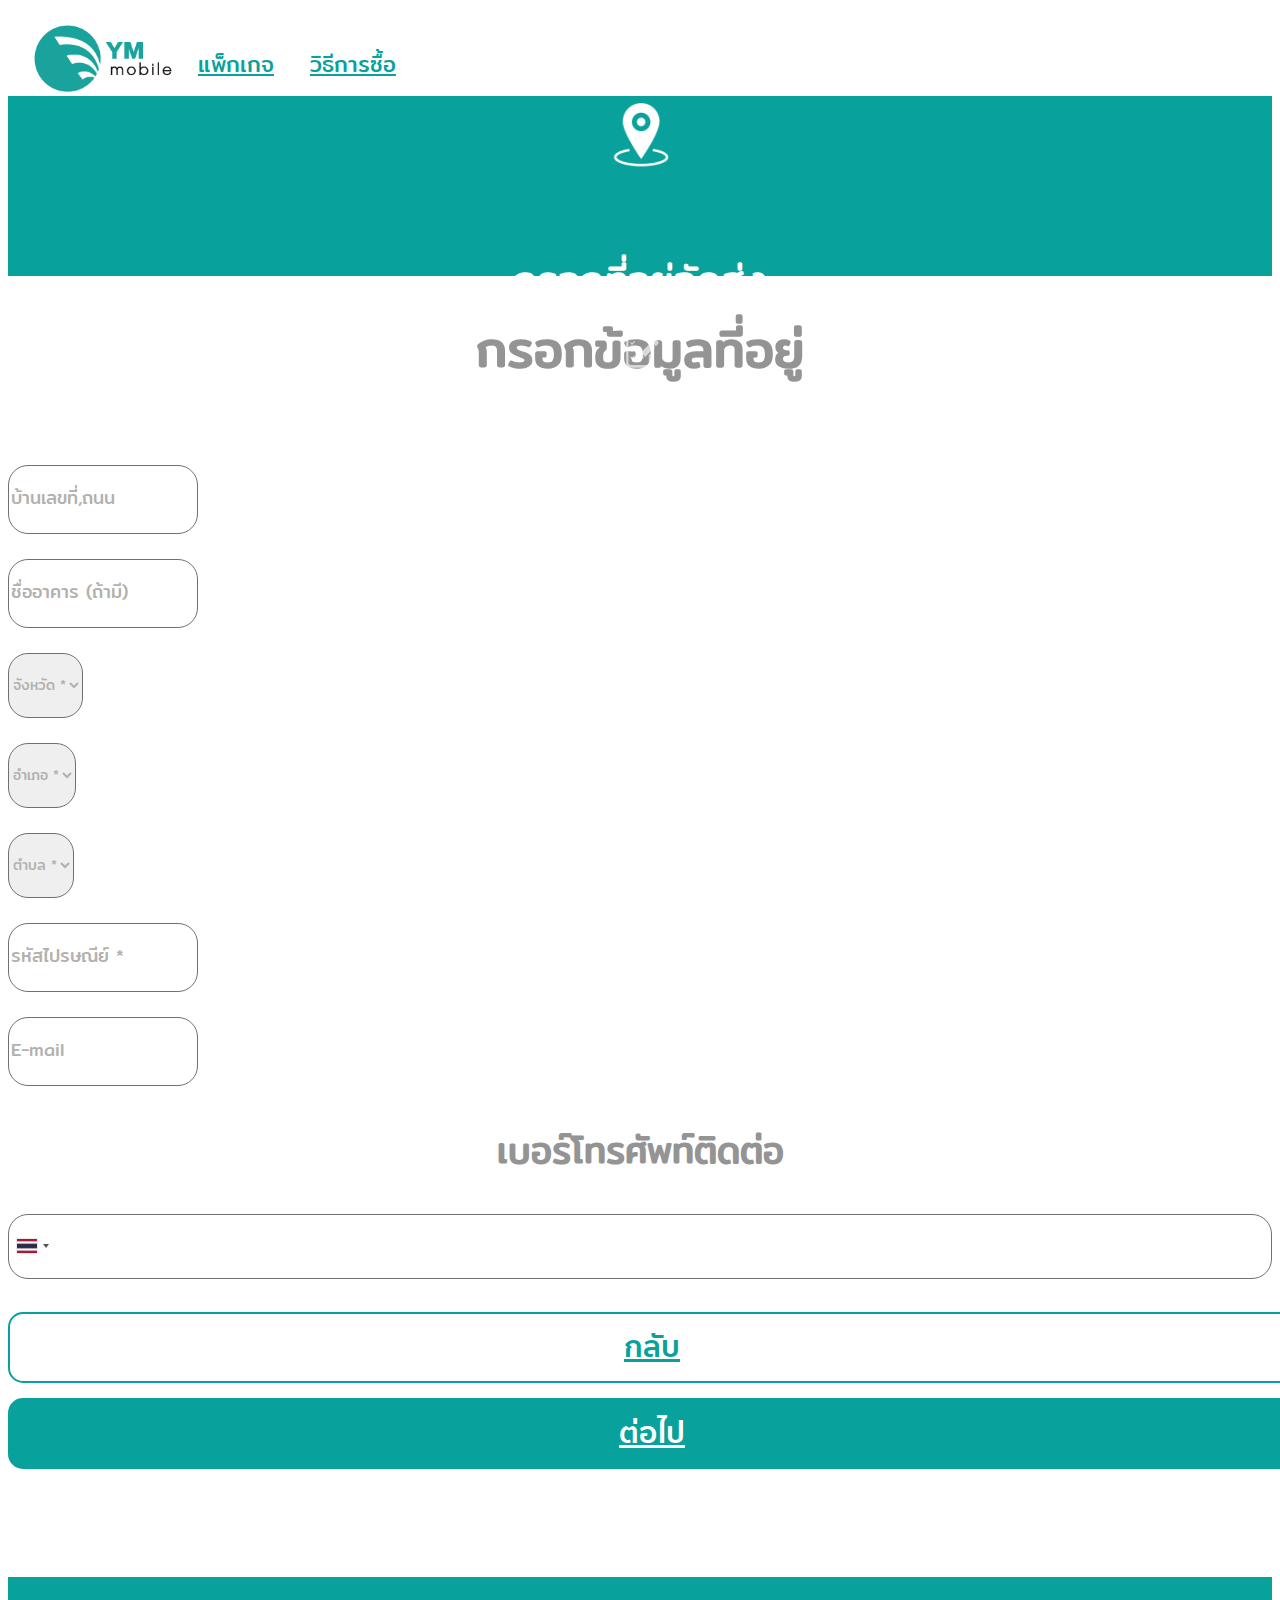
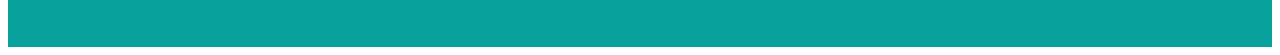
==== commit 009fd537: "13:31 6/9/2563" ====
--- a/form-address.html
+++ b/form-address.html
@@ -124,8 +124,8 @@
                                         <input 
                                             type="text" 
                                             class="form-control tel-in" 
-                                            name="xxxx" 
-                                            placeholder="postal"
+                                            name="postal" 
+                                            placeholder="รหัสไปรษณีย์ *"
                                             maxlength="5" 
                                             />
                                     </div>
@@ -133,7 +133,7 @@
                                         <input 
                                             type="rmail" 
                                             class="form-control" 
-                                            name="xxxx" 
+                                            name="email" 
                                             placeholder="E-mail"
                                             />
                                     </div>
@@ -243,8 +243,8 @@
            onlyCountries: ['th','bn', 'kh', 'vn', 'my', 'la'],
           // placeholderNumberType: "MOBILE",
            preferredCountries: ['th'],
-           separateDialCode: true,
-          utilsScript: "js/utils.js",
+           // separateDialCode: true,
+          //utilsScript: "js/utils.js",
         });
       </script>
 
--- a/css/main.css
+++ b/css/main.css
@@ -897,8 +897,8 @@
   margin-top: 15px;
 }
 .choose-number img{
-  width: 84px;
-  height: 84px;
+  width: 65px;
+  height: 65px;
 }
 
 
@@ -909,7 +909,7 @@
 .my-pack h1{
   color: #4CB1B9;
   font-family: BalooThambi2-SemiBold;
-  font-size: 54px;
+  font-size: 36px;
 }
 .my-pack p{
   color: #4CB1B9;
@@ -917,9 +917,9 @@
   position: absolute;
   right: 0;
   top: 0;
-  margin-top: 90px;
-  margin-right: 30px;
-  font-size: 54px;
+  margin-top: 80px;
+  margin-right: 15px;
+  font-size: 32px;
 }
 .my-pack h2{
   color: #fff;
@@ -933,21 +933,21 @@
 .my-pack h4{
   color: #3B3C3D;
   font-family: Mitr-Regular;
-  font-size: 28px;
+  font-size: 22px;
 }
 .my-pack h5{
   color: #3B3C3D;
   font-family: Mitr-Regular;
-  font-size: 23px;
+  font-size: 18px;
 }
 .my-pack h5 img{
-  height: 35px;  
+  height: 28px;  
   margin-right: 5px;
 }
 .my-pack h6 a{
   color: #4CB1B9;
   font-family: Mitr-Regular;
-  font-size: 21px;
+  font-size: 18px;
 }
 .get-pack{
   display: block;
@@ -1088,7 +1088,7 @@
 }
 .foxm-address2 .form-group label{
   font-family: Mitr-Regular; 
-  font-size: 30px;
+  font-size: 24px;
   color: #B3B0AE;
 }
 .foxm-address .form-control{
@@ -1097,7 +1097,7 @@
   border: 1px solid #707070;
   height: 65px;
   color: #B3B0AE;
-  font-size: 18px;
+  font-size: 14px;
 }
 .btn-sex{
   width: 100%;
@@ -1674,7 +1674,7 @@
     font-size: 20px;
   }
   .foxm-address2 h1{ 
-    font-size: 36px;
+    font-size: 26px;
   }
   .foxm-address2 h5{
     font-size: 18px;
@@ -1714,7 +1714,7 @@
     display: inline-block;
   }
   .box-p h2{ 
-    font-size: 40px; 
+    font-size: 33px; 
   }
   .btn-x{ 
     font-size: 36px; 
@@ -1723,7 +1723,7 @@
     font-size: 16px; 
   }
   .box-p span.p{  
-    font-size: 12px; 
+    font-size: 10px; 
     padding: 15px 13px; 
     margin-top: 20px;
     margin-right: 20px; 
@@ -2012,7 +2012,7 @@
     font-size: 50px;
   }
   .foxm-address2 h5{
-    font-size: 22px;
+    font-size: 18px;
   }
   .foxm-address2 h6{
     font-size: 16px;
@@ -2023,16 +2023,116 @@
   .foxm-address2 .upload{ 
     border: 1px solid #707070;
   }
+  
+} 
+
+@media only screen and (min-width: 500px) {
   .preview {
     width: 80%;
-    height: 288px; 
+    height: 200px; 
   } 
   .preview2 {
     width: 80%;
-    height: 288px; 
+    height: 200px; 
+  }
+}
+@media only screen and (min-width: 650px) {
+  .preview {
+    width: 80%;
+    height: 250px; 
+  } 
+  .preview2 {
+    width: 80%;
+    height: 250px; 
+  }
+}
+
+@media only screen and (min-width: 800px) {
+  .preview {
+    width: 80%;
+    height: 330px; 
+  } 
+  .preview2 {
+    width: 80%;
+    height: 330px; 
   }
 }
  
+  
+@media only screen and (min-width: 992px) {
+  .preview {
+    width: 80%;
+    height: 400px; 
+  } 
+  .preview2 {
+    width: 80%;
+    height: 400px; 
+  }
+}
+@media only screen and (min-width: 1200px) {
+  .preview {
+    width: 80%;
+    height: 180px; 
+  } 
+  .preview2 {
+    width: 80%;
+    height: 180px; 
+  }
+}
+@media only screen and (min-width: 1400px) {
+  .preview {
+    width: 80%;
+    height: 200px; 
+  } 
+  .preview2 {
+    width: 80%;
+    height: 200px; 
+  }
+}
+@media only screen and (min-width: 1700px) {
+  .preview {
+    width: 80%;
+    height: 280px; 
+  } 
+  .preview2 {
+    width: 80%;
+    height: 280px; 
+  }
+}
+
+@media only screen and (min-width: 2000px) {
+  .preview {
+    width: 80%;
+    height: 300px; 
+  } 
+  .preview2 {
+    width: 80%;
+    height: 300px; 
+  }
+}
+ 
+@media only screen and (width: 1024px) { /*IPAD PRO*/
+  .preview {
+    width: 80%;
+    height: 350px; 
+  } 
+  .preview2 {
+    width: 80%;
+    height: 350px; 
+  }
+}
+@media only screen and (width: 768px) {
+  .preview {
+    width: 80%;
+    height: 320px; 
+  } 
+  .preview2 {
+    width: 80%;
+    height: 320px; 
+  }
+}
+
+
 
 
 /*
